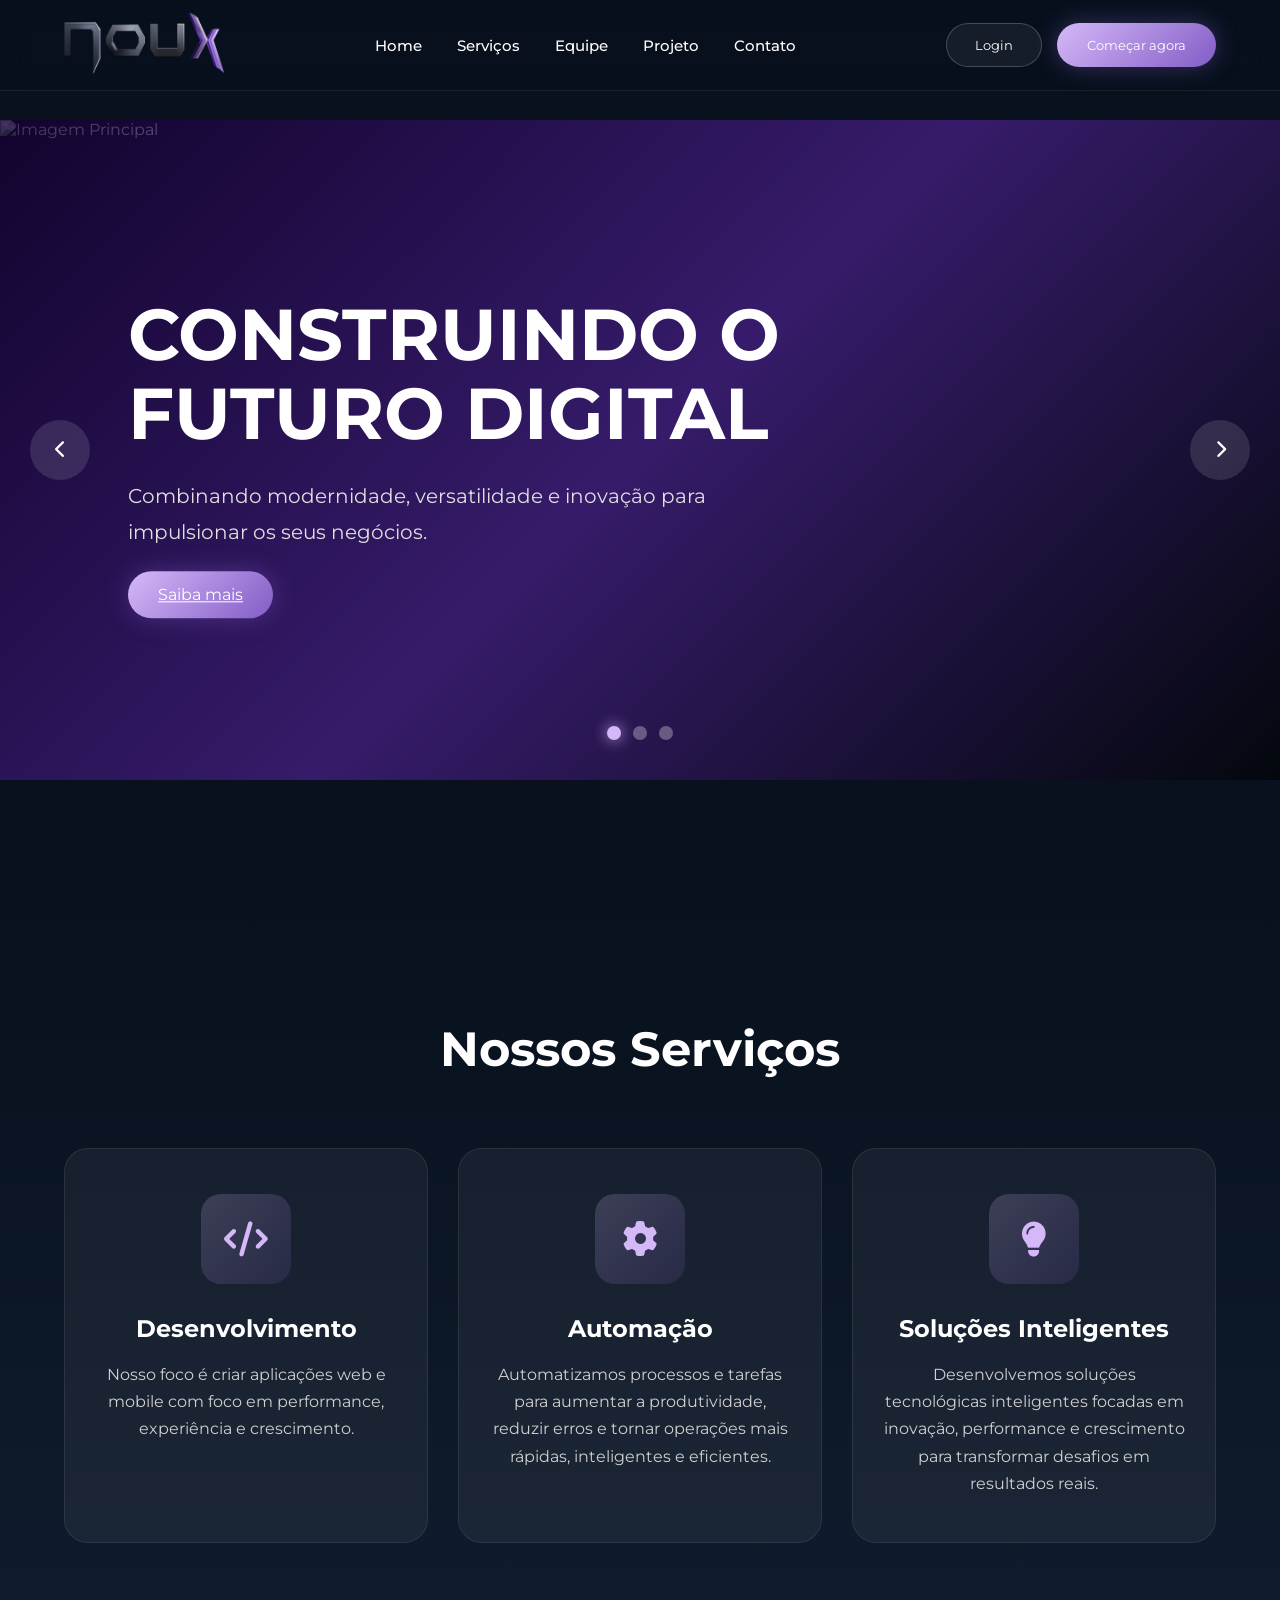
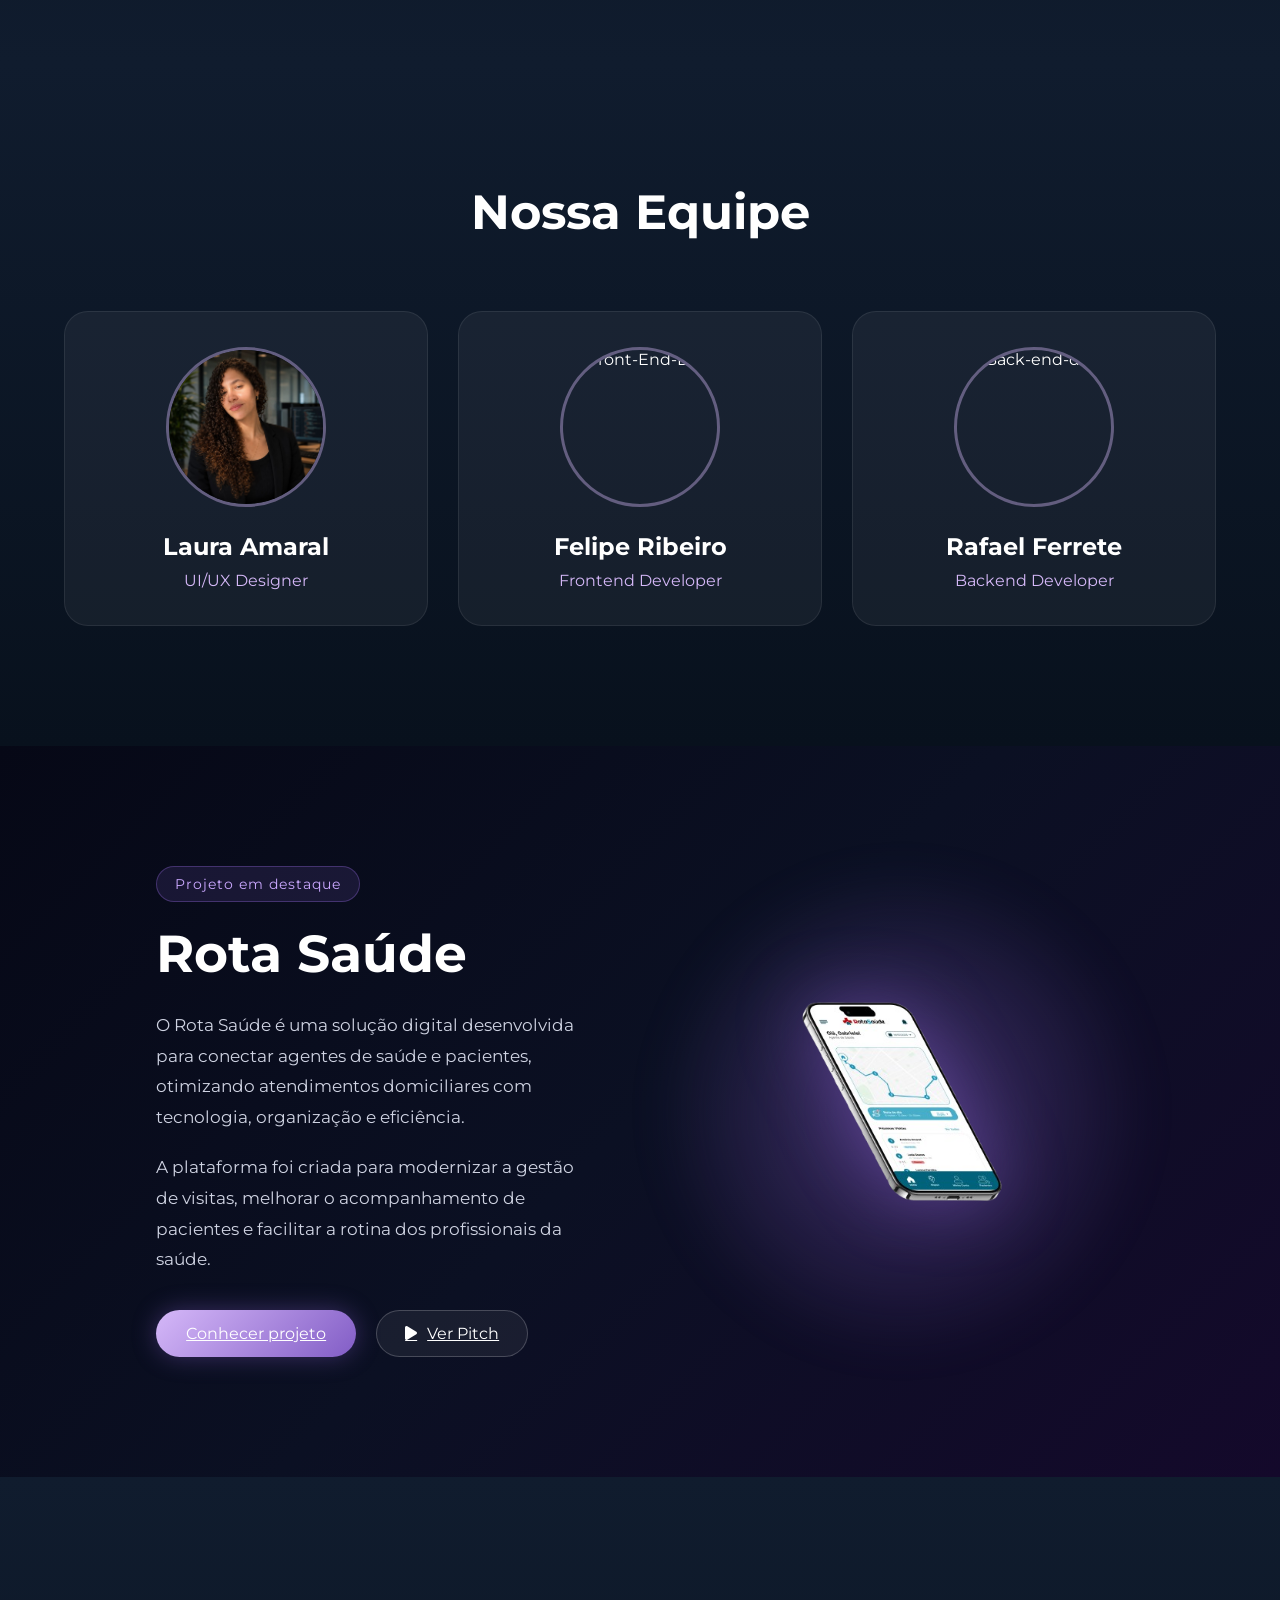
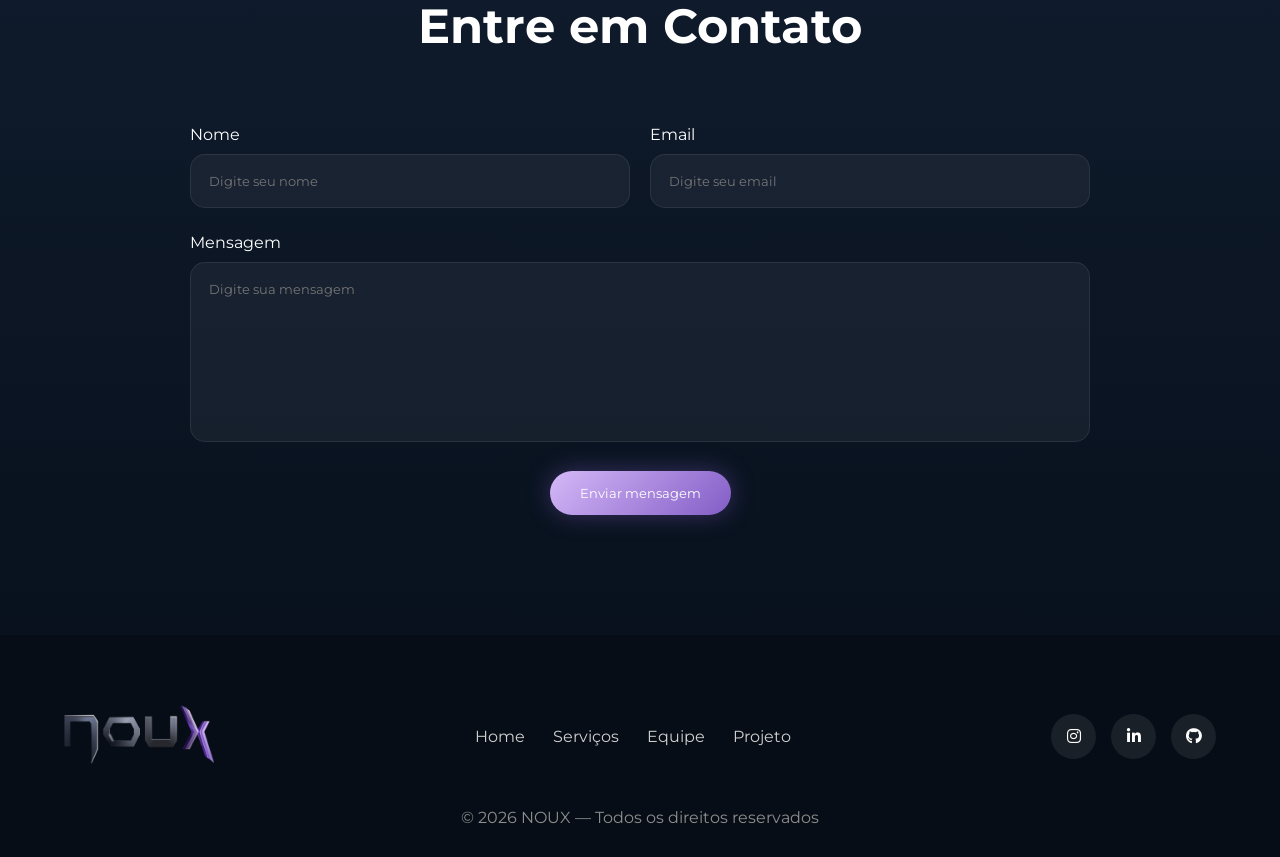
==== index.html @ 90994b14 "overlay" ====
<!DOCTYPE html>
<html lang="pt-BR">
<head>

  <meta charset="UTF-8">
  <meta name="viewport" content="width=device-width, initial-scale=1.0">

  <title>NOUX | Software Developer</title>


  <link rel="preconnect" href="https://fonts.googleapis.com">
  <link rel="preconnect" href="https://fonts.gstatic.com" crossorigin>

  <link href="https://fonts.googleapis.com/css2?family=Montserrat:wght@300;400;500;600;700;800&display=swap" rel="stylesheet">

 
  <link rel="stylesheet"
  href="https://cdnjs.cloudflare.com/ajax/libs/font-awesome/6.5.2/css/all.min.css">

  <link rel="stylesheet" href="style.css">

</head>

<body>

  <header class="header">

    <div class="container nav-container">

      <!-- LOGO -->
      <a href="#" class="logo">

        <img src="assets/noux.png" alt="Logo noux">

      </a>

      <!-- MENU -->
      <nav class="navbar">

        <a href="#home">Home</a>
        <a href="#services">Serviços</a>
        <a href="#team">Equipe</a>
        <a href="#project">Projeto</a>
        <a href="#contact">Contato</a>

      </nav>

      <!-- BOTÕES -->
      <div class="nav-buttons">

        <button class="btn-outline">
          Login
        </button>

        <button class="btn-primary">
          Começar agora
        </button>

      </div>

    </div>

  </header>

 <!-- hero - carrossel  -->

  <section class="hero" id="home">

    <div class="slider">

      
      <!-- SLIDE 1 -->


      <div class="slide active">
<!-- SLIDE 1 -->

<div class="slide active">

  <img src="assets/carrossel1.png" alt="Imagem Principal">

  
  <div class="overlay"></div>


  <div class="hero-content">

    
    <h1>
      CONSTRUINDO
      O FUTURO DIGITAL
    </h1>

  
    <p>
      Combinando modernidade, versatilidade e inovação
      para impulsionar os seus negócios.
    </p>

   
    <a href="#services" class="btn-primary">
      Saiba mais
    </a>

  </div>

</div>

      <!-- SLIDE 2 -->

      <div class="slide">

        <img src="assets/desenvolvendo.png" alt="desenvolvendo">

        <div class="overlay"></div>

        <div class="hero-content">

          <div class="hero-logo">
          </div>

          <h1>
            SOFTWARES
            QUE GERAM RESULTADOS
          </h1>

          <p>
          Os melhortes softwares para você que busca performance, experiência e avanço com excelência. 
          </p>

          <button class="btn-primary">
            Conhecer serviços
          </button>

        </div>

      </div>
      <!-- SLIDE 3 -->

      <div class="slide">
<img src="assets/reuniao-negocios.png" alt="Nossa Equipe">
        <div class="overlay"></div>

        <div class="hero-content">

          <div class="hero-logo">
           
          </div>

          <h1>
            EXPERIÊNCIAS
            DIGITAIS QUE CONECTAM PESSOAS 
          </h1>

          <p>
            Impulsionando a sua empresa para o futuro tecnológico! 
          </p>

          <button class="btn-primary">
            Ver projetos
          </button>

        </div>

      </div>

    </div>
    <!-- CONTROLES -->
    <div class="slider-buttons">

      <button id="prev">
        <i class="fa-solid fa-chevron-left"></i>
      </button>

      <button id="next">
        <i class="fa-solid fa-chevron-right"></i>
      </button>

    </div>
    <!-- DOTS -->


    <div class="slider-dots">

      <span class="dot active-dot"></span>
      <span class="dot"></span>
      <span class="dot"></span>

    </div>

  </section>

 
  <!-- SERVIÇOS -->

  <section class="services" id="services">

    <div class="container">

      <h2 class="section-title">
        Nossos Serviços
      </h2>

      <div class="cards">

        <!-- CARD -->
        <div class="service-card">

          <div class="card-icon">
            <i class="fa-solid fa-code"></i>
          </div>

          <h3>Desenvolvimento</h3>

          <p>
        Nosso foco é criar aplicações web e mobile com foco em performance, experiência e crescimento. 
          </p>

        </div>

        <!-- CARD -->
        <div class="service-card">

          <div class="card-icon">
            <i class="fa-solid fa-gear"></i>
          </div>

          <h3>Automação</h3>

          <p>
            Automatizamos processos e tarefas para aumentar a produtividade, reduzir erros e tornar operações mais rápidas, inteligentes e eficientes.

          </p>

        </div>

        <!-- CARD -->
        <div class="service-card">

          <div class="card-icon">
            <i class="fa-solid fa-lightbulb"></i>
          </div>

          <h3>Soluções Inteligentes</h3>

          <p>
            Desenvolvemos soluções tecnológicas inteligentes focadas em inovação, performance e crescimento para transformar desafios em resultados reais.

          </p>

        </div>

      </div>

    </div>

  </section>
  <!-- EQUIPE -->

  <section class="team" id="team">

    <div class="container">

      <h2 class="section-title">
        Nossa Equipe
      </h2>

      <div class="team-grid">

        <!-- MEMBRO -->
        <div class="team-card">

          <div class="team-image">
            <img src="assets/integrante1.jpeg" alt="Designer">

          </div>

          <h3>Laura Amaral</h3>

          <span>UI/UX Designer</span>

        </div>

        <!-- MEMBRO -->
        <div class="team-card">

          <div class="team-image">
            <img src="assets/felipe.png" alt="Front-End-Dev">
          </div>

          <h3>Felipe Ribeiro</h3>

          <span>Frontend Developer</span>

        </div>

        <!-- MEMBRO -->
        <div class="team-card">

          <div class="team-image">
           <img src="assets/rafael.png" alt="Back-end-dev">
          </div>

          <h3>Rafael Ferrete</h3>

          <span>Backend Developer</span>

        </div>

      </div>

    </div>

  </section>
 
  <!-- PROJETO PRINCIPAL -->

<section class="project" id="project">

  <div class="container project-container">

    <!-- TEXTO -->
    <div class="project-text">

      <span class="project-tag">
        Projeto em destaque
      </span>

      <h2>
        Rota Saúde
      </h2>

      <p>
        O Rota Saúde é uma solução digital desenvolvida para conectar agentes de saúde e pacientes, otimizando atendimentos domiciliares com tecnologia, organização e eficiência.
      </p>

      <p>
        A plataforma foi criada para modernizar a gestão de visitas, melhorar o acompanhamento de pacientes e facilitar a rotina dos profissionais da saúde.
      </p>

      <!-- BOTÕES -->
      <div class="project-buttons">

        <!-- página do projeto -->
        <a href="rota-saude.html" class="btn-primary">
          Conhecer projeto
        </a>

        <!-- vídeo pitch -->
        <a href="https://youtu.be/hm53JdEea9E?si=12CqnuNCPWCRWoyg"
           target="_blank"
           class="btn-outline project-video-btn">

          <i class="fa-solid fa-play"></i>
          Ver Pitch
        </a>

      </div>

    </div>

    <!-- MOCKUP -->
    <div class="project-image">

      <img src="assets/mockup.png"
           alt="Mockup aplicativo Rota Saúde">

    </div>

  </div>

</section>

 
  <!-- CONTATO -->
 

  <section class="contact" id="contact">

    <div class="container">

      <h2 class="section-title">
        Entre em Contato
      </h2>

      <form class="contact-form">

        <div class="input-group">

          <div class="input-box">

            <label>Nome</label>

            <input type="text"
            placeholder="Digite seu nome">

          </div>

          <div class="input-box">

            <label>Email</label>

            <input type="email"
            placeholder="Digite seu email">

          </div>

        </div>

        <div class="input-box">

          <label>Mensagem</label>

          <textarea
          placeholder="Digite sua mensagem"></textarea>

        </div>

        <button class="btn-primary submit-btn">
          Enviar mensagem
        </button>

      </form>

    </div>

  </section>

  
  <!-- FOOTER -->
  

  <footer class="footer">

    <div class="container footer-container">



      <div class="footer-logo">

  
        <img src="assets/noux.png" alt="Logo-Noux">

      </div>

      <!-- LINKS -->
      <div class="footer-links">

        <a href="#">Home</a>
        <a href="#">Serviços</a>
        <a href="#">Equipe</a>
        <a href="#">Projeto</a>

      </div>

      <div class="footer-social">

        <a href="https://www.instagram.com/laurajul28?igsh=MXhienVpZXRncmJibA%3D%3D&utm_source=qr">
          <i class="fa-brands fa-instagram"></i>
        </a>

        <a href="https://www.linkedin.com/in/laura-mathias-22b6173ab?utm_source=share_via&utm_content=profile&utm_medium=member_ios">
          <i class="fa-brands fa-linkedin-in"></i>
        </a>

        <a href="https://github.com/laurajmathias">
          <i class="fa-brands fa-github"></i>
        </a>

      </div>

    </div>

    <p class="copyright">
      © 2026 NOUX — Todos os direitos reservados
    </p>

  </footer>

  
  <!-- SCRIPT CARROSSEL -->

  <script>

    const slides = document.querySelectorAll(".slide");
    const dots = document.querySelectorAll(".dot");

    const next = document.getElementById("next");
    const prev = document.getElementById("prev");

    let current = 0;

    function updateSlider(index){

      slides.forEach(slide => {
        slide.classList.remove("active");
      });

      dots.forEach(dot => {
        dot.classList.remove("active-dot");
      });

      slides[index].classList.add("active");
      dots[index].classList.add("active-dot");

    }

    next.addEventListener("click", () => {

      current++;

      if(current >= slides.length){
        current = 0;
      }

      updateSlider(current);

    });

    prev.addEventListener("click", () => {

      current--;

      if(current < 0){
        current = slides.length - 1;
      }

      updateSlider(current);

    });

    dots.forEach((dot, index) => {

      dot.addEventListener("click", () => {

        current = index;

        updateSlider(current);

      });

    });

    setInterval(() => {

      current++;

      if(current >= slides.length){
        current = 0;
      }

      updateSlider(current);

    }, 5000);

  </script>

</body>
</html>
---- style.css ----
/* ========================================= */
/* RESET */
/* ========================================= */

*{
  margin: 0;
  padding: 0;
  box-sizing: border-box;
}

html{
  scroll-behavior: smooth;
}

body{

  font-family: 'Montserrat', sans-serif;

  background: #08111d;

  color: white;

  overflow-x: hidden;

}

/* ========================================= */
/* VARIÁVEIS */
/* ========================================= */

:root{

  --dark-blue: #1E2532;
  --purple-dark: #210C48;
  --gray: #7E8396;
  --purple: #825DC6;
  --purple-light: #D5B8F8;

}

/* ========================================= */
/* CONTAINER */
/* ========================================= */

.container{

  width: 90%;
  max-width: 1300px;

  margin: auto;

}

/* ========================================= */
/* HEADER */
/* ========================================= */

.header{

  position: fixed;

  width: 100%;

  top: 0;
  left: 0;

  z-index: 999;

  background: rgba(8,17,29,0.45);

  backdrop-filter: blur(15px);

  border-bottom:
  1px solid rgba(255,255,255,0.08);

}

.nav-container{

  height: 90px;

  display: flex;
  align-items: center;
  justify-content: space-between;

}

/* ========================================= */
/* LOGO */
/* ========================================= */

.logo img{

  width: 160px;

}

/* ========================================= */
/* MENU */
/* ========================================= */

.navbar{

  display: flex;
  gap: 35px;

}

.navbar a{

  color: white;

  text-decoration: none;

  font-size: 15px;
  font-weight: 500;

  transition: 0.3s;

}

.navbar a:hover{

  color: var(--purple-light);

}

/* ========================================= */
/* BOTÕES */
/* ========================================= */

.nav-buttons{

  display: flex;
  gap: 15px;

}

.btn-outline,
.btn-primary{

  border: none;

  cursor: pointer;

  border-radius: 999px;

  font-family: inherit;

  transition: 0.3s;

}

.btn-outline{

  padding: 12px 28px;

  background: rgba(255,255,255,0.06);

  color: white;

  border:
  1px solid rgba(255,255,255,0.2);

}

.btn-primary{

  padding: 14px 30px;

  background:
  linear-gradient(
    135deg,
    var(--purple-light),
    var(--purple)
  );

  color: white;

  box-shadow:
  0 0 25px rgba(130,93,198,0.4);

}

.btn-primary:hover{

  transform: translateY(-3px);

}

/* ========================================= */
/* HERO */
/* ========================================= */

.hero{

  width: 100%;
  height: 100vh;

  position: relative;

  overflow: hidden;

}

/* ========================================= */
/* SLIDER */
/* ========================================= */

.slider{

  width: 100%;
  height: 100%;

  position: relative;

}

.slide{

  width: 100%;
  height: 100%;

  position: absolute;

  opacity: 0;
  visibility: hidden;

  transition: 0.8s;

}

.slide.active{

  opacity: 1;
  visibility: visible;

}

.slide img{

  width: 100%;
  height: 100%;

  object-fit: cover;

  object-position: center;

  animation: zoom 10s linear infinite;

}

@keyframes zoom{

  from{
    transform: scale(1.05);
  }

  to{
    transform: scale(1.12);
  }

}

/* ========================================= */
/* OVERLAY */
/* ========================================= */

.overlay{
  position: absolute;
  inset: 0;

  background: linear-gradient(
    135deg,
    rgba(20, 0, 50, 0.80),
    rgba(110, 40, 200, 0.45),
    rgba(0, 0, 0, 0.55)
  );

  z-index: 1;
}
/* ========================================= */
/* HERO CONTENT */
/* ========================================= */

.hero-content{

  position: absolute;

  top: 50%;
  left: 10%;

  transform: translateY(-50%);

  max-width: 700px;

  z-index: 10;

}

.hero-logo{

  margin-bottom: 25px;

}

.hero-logo img{

  width: 180px;

}

.hero-content h1{

  font-size: 72px;

  line-height: 1.1;

  margin-bottom: 25px;

}

.hero-content p{

  font-size: 20px;

  color: #e0e0e0;

  line-height: 1.8;

  margin-bottom: 35px;

}

/* ========================================= */
/* BOTÕES SLIDER */
/* ========================================= */

.slider-buttons{

  position: absolute;

  width: 100%;

  top: 50%;

  transform: translateY(-50%);

  display: flex;
  justify-content: space-between;

  padding: 0 30px;

  z-index: 100;

}

.slider-buttons button{

  width: 60px;
  height: 60px;

  border-radius: 50%;

  border: none;

  cursor: pointer;

  color: white;

  font-size: 18px;

  background: rgba(255,255,255,0.12);

  backdrop-filter: blur(10px);

}

/* ========================================= */
/* DOTS */
/* ========================================= */

.slider-dots{

  position: absolute;

  bottom: 40px;
  left: 50%;

  transform: translateX(-50%);

  display: flex;
  gap: 12px;

  z-index: 100;

}

.dot{

  width: 14px;
  height: 14px;

  border-radius: 50%;

  background: rgba(255,255,255,0.3);

  cursor: pointer;

}

.active-dot{

  background: var(--purple-light);

  box-shadow:
  0 0 15px rgba(213,184,248,0.9);

}

/* ========================================= */
/* SECTIONS */
/* ========================================= */

section{
  padding: 120px 0;
}

.section-title{

  text-align: center;

  font-size: 48px;

  margin-bottom: 70px;

}

/* ========================================= */
/* SERVIÇOS */
/* ========================================= */

.services{

  background:
  linear-gradient(
    180deg,
    #08111d,
    #101c2e
  );

}

.cards{

  display: grid;

  grid-template-columns: repeat(3,1fr);

  gap: 30px;

}

.service-card{

  padding: 45px 30px;

  border-radius: 24px;

  background: rgba(255,255,255,0.05);

  border:
  1px solid rgba(255,255,255,0.08);

  text-align: center;

  transition: 0.4s;

}

.service-card:hover{

  transform: translateY(-8px);

}

.card-icon{

  width: 90px;
  height: 90px;

  margin: auto auto 30px;

  border-radius: 20px;

  display: flex;
  align-items: center;
  justify-content: center;

  background:
  linear-gradient(
    135deg,
    rgba(213,184,248,0.2),
    rgba(130,93,198,0.15)
  );

  font-size: 35px;

  color: var(--purple-light);

}

.service-card h3{

  margin-bottom: 18px;

  font-size: 24px;

}

.service-card p{

  color: #d0d0d0;

  line-height: 1.7;

}

/* ========================================= */
/* EQUIPE */
/* ========================================= */

.team{

  background:
  linear-gradient(
    180deg,
    #101c2e,
    #08111d
  );

}

.team-grid{

  display: grid;

  grid-template-columns: repeat(3,1fr);

  gap: 30px;

}

.team-card{

  padding: 35px;

  border-radius: 24px;

  background: rgba(255,255,255,0.05);

  border:
  1px solid rgba(255,255,255,0.08);

  text-align: center;

  transition: 0.4s;

}

.team-card:hover{

  transform: translateY(-8px);

}

.team-image{

  width: 160px;
  height: 160px;

  margin: auto auto 25px;

  border-radius: 50%;

  overflow: hidden;

  border:
  3px solid rgba(213,184,248,0.4);

}

.team-image img{

  width: 100%;
  height: 100%;

  object-fit: cover;

}

.team-card h3{

  margin-bottom: 10px;

  font-size: 24px;

}

.team-card span{

  color: var(--purple-light);

}

/* ========================================= */
/* PROJETO */
/* ========================================= */

.project{

  background:
  linear-gradient(
    180deg,
    #08111d,
    #101c2e
  );

}

.project-container{

  display: grid;

  grid-template-columns: 1fr 1fr;

  gap: 60px;

  align-items: center;

}

.project-text h2{

  font-size: 52px;

  margin-bottom: 25px;

}

.project-text p{

  color: #d0d0d0;

  line-height: 1.9;

  margin-bottom: 25px;

}

.project-image{

  display: flex;
  justify-content: center;

}

.project-image img{

  width: 1000%;
  max-width: 2000px;

  filter:
  drop-shadow(
    0 0 35px rgba(130,93,198,0.35)
  );

}

/* ========================================= */
/* CONTATO */
/* ========================================= */

.contact{

  background:
  linear-gradient(
    180deg,
    #101c2e,
    #08111d
  );

}

.contact-form{

  max-width: 900px;

  margin: auto;

}

.input-group{

  display: flex;

  gap: 20px;

}

.input-box{

  width: 100%;

  margin-bottom: 25px;

}

.input-box label{

  display: block;

  margin-bottom: 10px;

}

.input-box input,
.input-box textarea{

  width: 100%;

  padding: 18px;

  border-radius: 15px;

  border:
  1px solid rgba(255,255,255,0.08);

  background: rgba(255,255,255,0.05);

  color: white;

  outline: none;

  font-family: inherit;

}

textarea{

  resize: none;

  height: 180px;

}

.submit-btn{

  display: block;

  margin: auto;

}

/* ========================================= */
/* FOOTER */
/* ========================================= */

.footer{

  padding: 70px 0 30px;

  background: #070d16;

}

.footer-container{

  display: flex;

  justify-content: space-between;
  align-items: center;

  margin-bottom: 40px;

}

.footer-logo img{

  width: 150px;

}

/* LINKS DO RODAPÉ */

.footer-links{
  display: flex;
  align-items: center;
  justify-content: center;
  gap: 28px;
  flex-wrap: wrap;
}

.footer-links a{
  color: #d9d9d9;
  text-decoration: none;
  font-size: 16px;
  transition: 0.3s;
}

.footer-links a:hover{
  color: #b58cff;
}

.footer-links a{

  color: #d0d0d0;

  text-decoration: none;

}

.footer-social{

  display: flex;
  gap: 15px;

}

.footer-social a{

  width: 45px;
  height: 45px;

  border-radius: 50%;

  display: flex;
  align-items: center;
  justify-content: center;

  background: rgba(255,255,255,0.08);

  color: white;

  text-decoration: none;

}

.copyright{

  text-align: center;

  color: #8e8e8e;

}

/* ========================================= */
/* RESPONSIVO */
/* ========================================= */

@media(max-width: 1100px){

  .cards,
  .team-grid{
    grid-template-columns: 1fr;
  }

  .project-container{
    grid-template-columns: 1fr;
  }

}

@media(max-width: 900px){

  .navbar,
  .nav-buttons{
    display: none;
  }

  .hero-content h1{
    font-size: 42px;
  }

  .hero-content p{
    font-size: 16px;
  }

  .section-title,
  .project-text h2{
    font-size: 36px;
  }

  .input-group{
    flex-direction: column;
  }

}

@media(max-width: 600px){

  .slider-buttons{
    display: none;
  }

  .hero-content h1{
    font-size: 32px;
  }

}

/* =========================
   PROJETO PRINCIPAL
========================= */

.project{
  padding: 120px 8%;
  background: linear-gradient(
    135deg,
    #060816,
    #0b1023,
    #14092b
  );
  position: relative;
  overflow: hidden;
}

.project-container{
  display: flex;
  align-items: center;
  justify-content: space-between;
  gap: 80px;
  flex-wrap: wrap;
}

.project-text{
  flex: 1;
  min-width: 320px;
}

.project-tag{
  display: inline-block;
  margin-bottom: 20px;
  padding: 8px 18px;
  border-radius: 30px;
  background: rgba(130, 93, 198, 0.15);
  border: 1px solid rgba(130, 93, 198, 0.4);
  color: #caa8ff;
  font-size: 14px;
  letter-spacing: 1px;
}

.project-text h2{
  font-size: 52px;
  margin-bottom: 25px;
  color: #fff;
}

.project-text p{
  color: #cfd3e2;
  line-height: 1.8;
  margin-bottom: 20px;
  font-size: 17px;
  max-width: 600px;
}

.project-buttons{
  display: flex;
  gap: 20px;
  margin-top: 35px;
  flex-wrap: wrap;
}

.project-video-btn{
  display: flex;
  align-items: center;
  gap: 10px;
}

.project-image{
  flex: 1;
  display: flex;
  justify-content: center;
  align-items: center;
  min-width: 320px;
  position: relative;
}

.project-image::before{
  content: "";
  position: absolute;
  width: 500px;
  height: 500px;
  background: radial-gradient(
    rgba(130,93,198,0.45),
    transparent 70%
  );
  border-radius: 50%;
  z-index: 0;
  filter: blur(20px);
}

.project-image img{
  width: 100%;
  max-width: 700px;
  position: relative;
  z-index: 2;
  animation: floating 4s ease-in-out infinite;
  filter: drop-shadow(0 0 35px rgba(130,93,198,0.45));
}

/* animação */

@keyframes floating{
  0%{
    transform: translateY(0px);
  }

  50%{
    transform: translateY(-18px);
  }

  100%{
    transform: translateY(0px);
  }
}

/* RESPONSIVO */

@media(max-width: 992px){

  .project-container{
    flex-direction: column-reverse;
    text-align: center;
  }

  .project-text p{
    margin-inline: auto;
  }

  .project-buttons{
    justify-content: center;
  }

  .project-text h2{
    font-size: 42px;
  }

}

@media(max-width: 600px){

  .project{
    padding: 90px 6%;
  }

  .project-text h2{
    font-size: 34px;
  }

  .project-image img{
    max-width: 300px;
  }

}
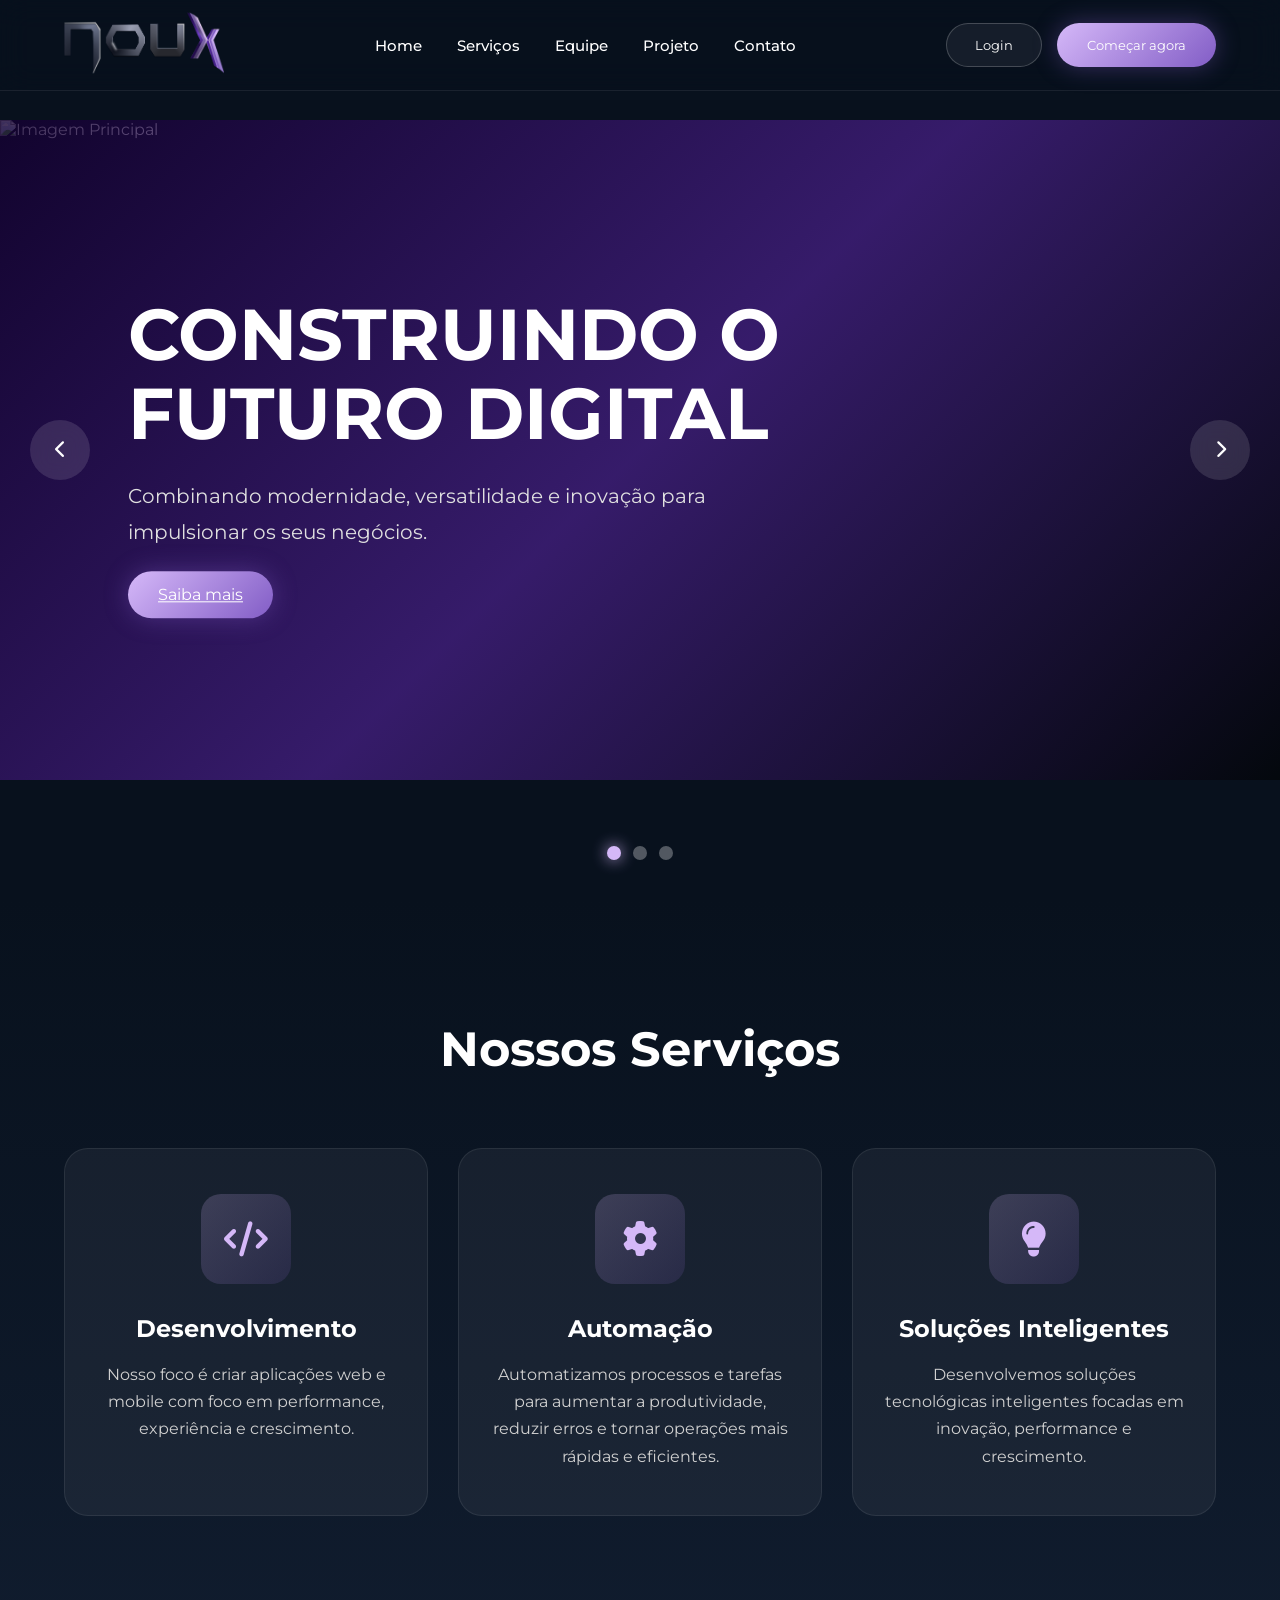
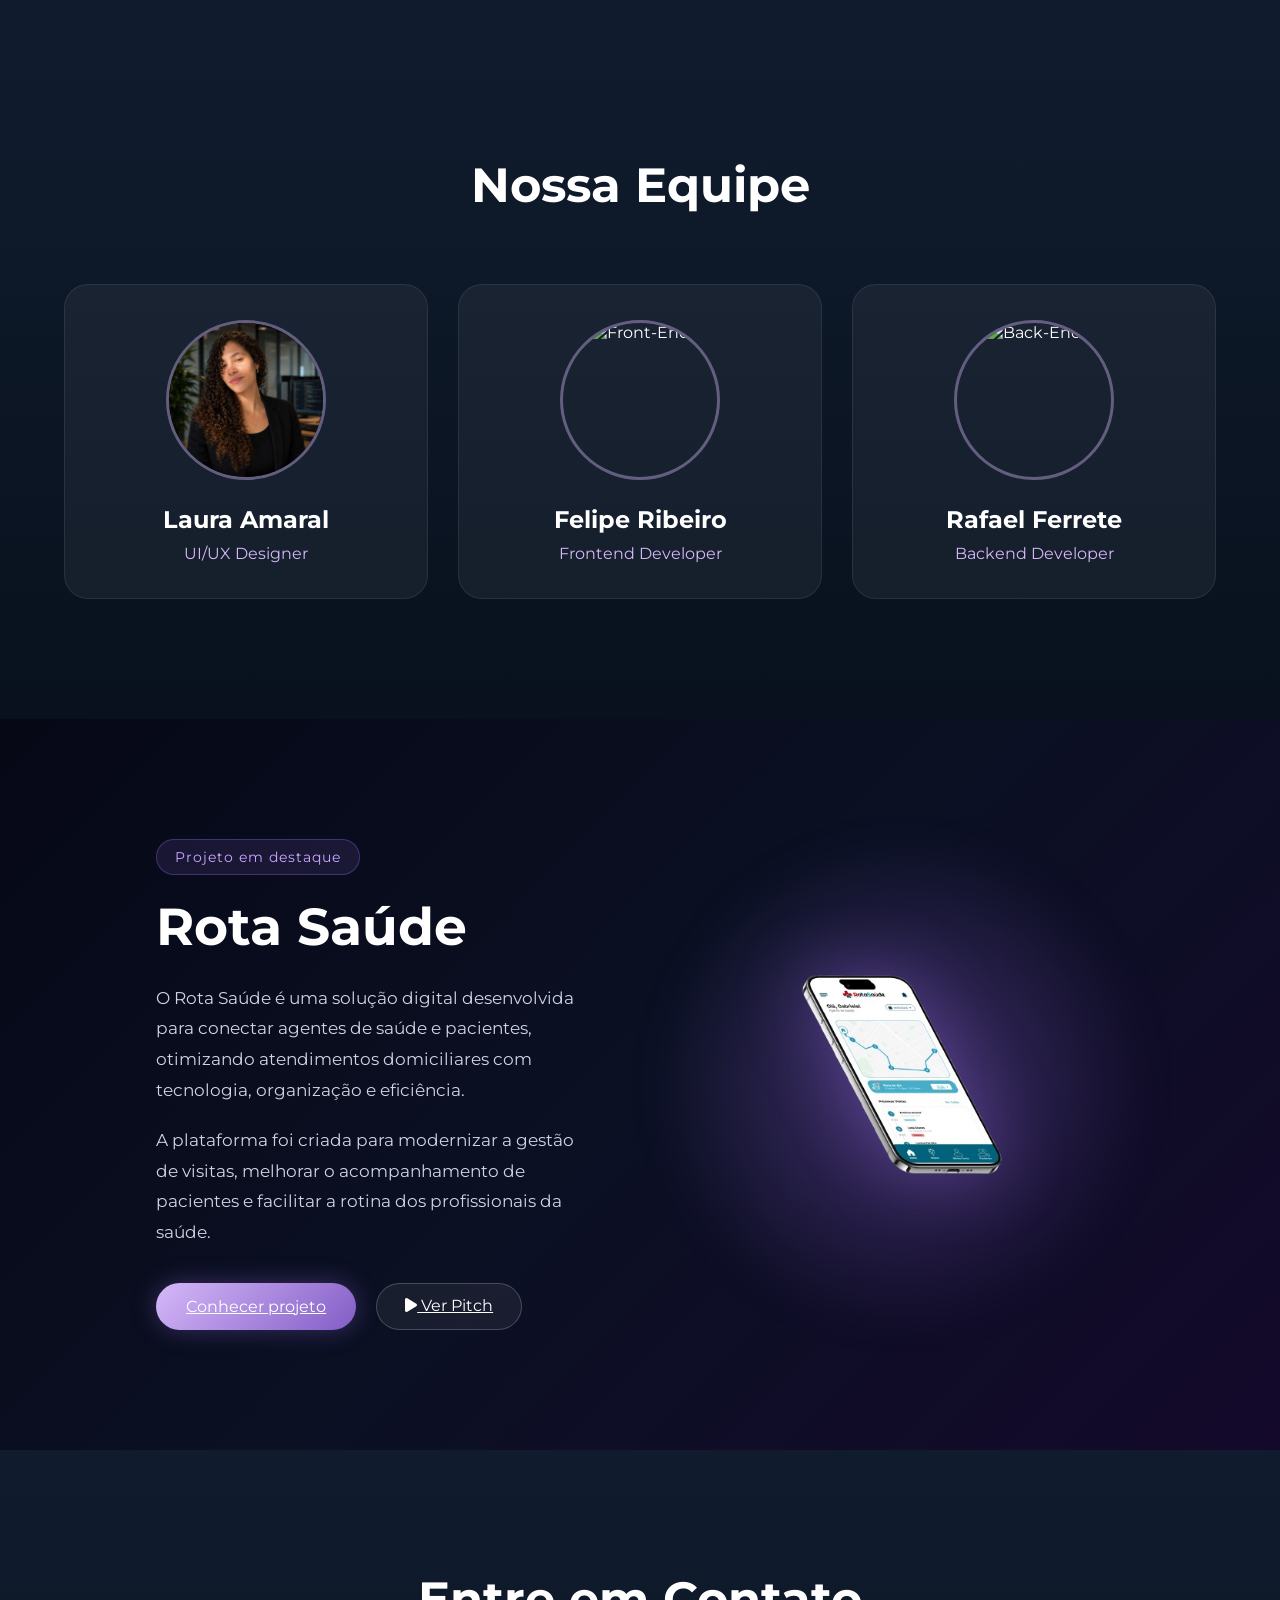
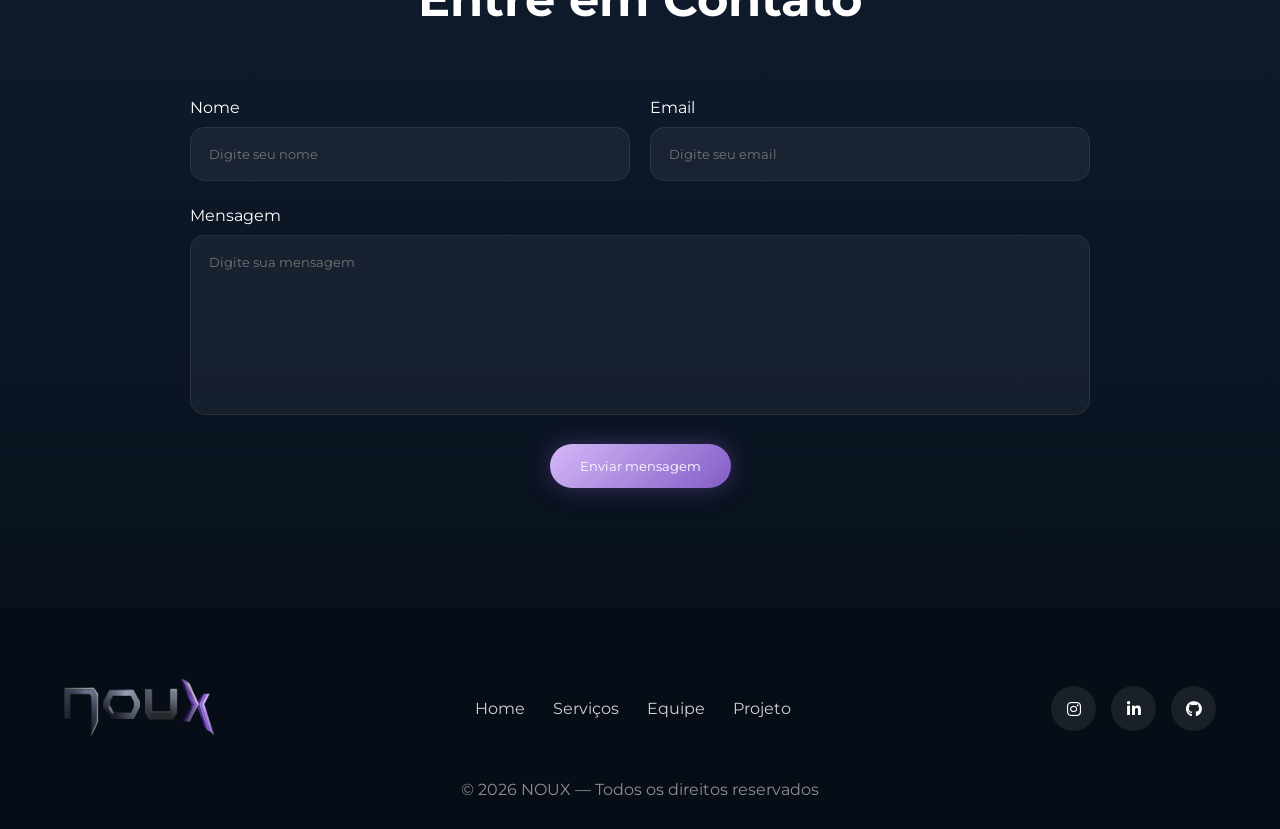
==== commit fafde74e: "html" ====
--- a/index.html
+++ b/index.html
@@ -7,21 +7,24 @@
 
   <title>NOUX | Software Developer</title>
 
-
+  <!-- FONTS -->
   <link rel="preconnect" href="https://fonts.googleapis.com">
   <link rel="preconnect" href="https://fonts.gstatic.com" crossorigin>
 
   <link href="https://fonts.googleapis.com/css2?family=Montserrat:wght@300;400;500;600;700;800&display=swap" rel="stylesheet">
 
- 
+  <!-- ICONS -->
   <link rel="stylesheet"
   href="https://cdnjs.cloudflare.com/ajax/libs/font-awesome/6.5.2/css/all.min.css">
 
+  <!-- CSS -->
   <link rel="stylesheet" href="style.css">
 
 </head>
 
 <body>
+
+  <!-- HEADER -->
 
   <header class="header">
 
@@ -62,49 +65,42 @@
 
   </header>
 
- <!-- hero - carrossel  -->
+  <!-- HERO -->
 
   <section class="hero" id="home">
 
     <div class="slider">
 
-      
       <!-- SLIDE 1 -->
 
-
       <div class="slide active">
-<!-- SLIDE 1 -->
-
-<div class="slide active">
-
-  <img src="assets/carrossel1.png" alt="Imagem Principal">
-
-  
-  <div class="overlay"></div>
-
-
-  <div class="hero-content">
-
-    
-    <h1>
-      CONSTRUINDO
-      O FUTURO DIGITAL
-    </h1>
-
-  
-    <p>
-      Combinando modernidade, versatilidade e inovação
-      para impulsionar os seus negócios.
-    </p>
-
-   
-    <a href="#services" class="btn-primary">
-      Saiba mais
-    </a>
-
-  </div>
-
-</div>
+
+        <!-- IMAGEM -->
+        <img src="assets/carrossel1.png" alt="Imagem Principal">
+
+        <!-- OVERLAY -->
+        <div class="overlay"></div>
+
+        <!-- CONTEÚDO -->
+        <div class="hero-content">
+
+          <h1>
+            CONSTRUINDO
+            O FUTURO DIGITAL
+          </h1>
+
+          <p>
+            Combinando modernidade, versatilidade e inovação
+            para impulsionar os seus negócios.
+          </p>
+
+          <a href="#services" class="btn-primary">
+            Saiba mais
+          </a>
+
+        </div>
+
+      </div>
 
       <!-- SLIDE 2 -->
 
@@ -115,9 +111,6 @@
         <div class="overlay"></div>
 
         <div class="hero-content">
-
-          <div class="hero-logo">
-          </div>
 
           <h1>
             SOFTWARES
@@ -125,47 +118,49 @@
           </h1>
 
           <p>
-          Os melhortes softwares para você que busca performance, experiência e avanço com excelência. 
+            Os melhores softwares para você que busca
+            performance, experiência e avanço com excelência.
           </p>
 
-          <button class="btn-primary">
+          <a href="#services" class="btn-primary">
             Conhecer serviços
-          </button>
-
-        </div>
-
-      </div>
+          </a>
+
+        </div>
+
+      </div>
+
       <!-- SLIDE 3 -->
 
       <div class="slide">
-<img src="assets/reuniao-negocios.png" alt="Nossa Equipe">
+
+        <img src="assets/reuniao-negocios.png" alt="Nossa Equipe">
+
         <div class="overlay"></div>
 
         <div class="hero-content">
-
-          <div class="hero-logo">
-           
-          </div>
 
           <h1>
             EXPERIÊNCIAS
-            DIGITAIS QUE CONECTAM PESSOAS 
+            DIGITAIS QUE CONECTAM PESSOAS
           </h1>
 
           <p>
-            Impulsionando a sua empresa para o futuro tecnológico! 
+            Impulsionando a sua empresa para o futuro tecnológico.
           </p>
 
-          <button class="btn-primary">
+          <a href="#project" class="btn-primary">
             Ver projetos
-          </button>
-
-        </div>
-
-      </div>
-
-    </div>
+          </a>
+
+        </div>
+
+      </div>
+
+    </div>
+
     <!-- CONTROLES -->
+
     <div class="slider-buttons">
 
       <button id="prev">
@@ -177,8 +172,8 @@
       </button>
 
     </div>
+
     <!-- DOTS -->
-
 
     <div class="slider-dots">
 
@@ -190,7 +185,6 @@
 
   </section>
 
- 
   <!-- SERVIÇOS -->
 
   <section class="services" id="services">
@@ -203,49 +197,56 @@
 
       <div class="cards">
 
-        <!-- CARD -->
+        <!-- CARD 1 -->
+
         <div class="service-card">
 
           <div class="card-icon">
             <i class="fa-solid fa-code"></i>
           </div>
 
-          <h3>Desenvolvimento</h3>
+          <h3>
+            Desenvolvimento
+          </h3>
 
           <p>
-        Nosso foco é criar aplicações web e mobile com foco em performance, experiência e crescimento. 
+            Nosso foco é criar aplicações web e mobile com foco em performance, experiência e crescimento.
           </p>
 
         </div>
 
-        <!-- CARD -->
+        <!-- CARD 2 -->
+
         <div class="service-card">
 
           <div class="card-icon">
             <i class="fa-solid fa-gear"></i>
           </div>
 
-          <h3>Automação</h3>
+          <h3>
+            Automação
+          </h3>
 
           <p>
-            Automatizamos processos e tarefas para aumentar a produtividade, reduzir erros e tornar operações mais rápidas, inteligentes e eficientes.
-
+            Automatizamos processos e tarefas para aumentar a produtividade, reduzir erros e tornar operações mais rápidas e eficientes.
           </p>
 
         </div>
 
-        <!-- CARD -->
+        <!-- CARD 3 -->
+
         <div class="service-card">
 
           <div class="card-icon">
             <i class="fa-solid fa-lightbulb"></i>
           </div>
 
-          <h3>Soluções Inteligentes</h3>
+          <h3>
+            Soluções Inteligentes
+          </h3>
 
           <p>
-            Desenvolvemos soluções tecnológicas inteligentes focadas em inovação, performance e crescimento para transformar desafios em resultados reais.
-
+            Desenvolvemos soluções tecnológicas inteligentes focadas em inovação, performance e crescimento.
           </p>
 
         </div>
@@ -255,6 +256,7 @@
     </div>
 
   </section>
+
   <!-- EQUIPE -->
 
   <section class="team" id="team">
@@ -268,42 +270,62 @@
       <div class="team-grid">
 
         <!-- MEMBRO -->
+
         <div class="team-card">
 
           <div class="team-image">
+
             <img src="assets/integrante1.jpeg" alt="Designer">
 
           </div>
 
-          <h3>Laura Amaral</h3>
-
-          <span>UI/UX Designer</span>
+          <h3>
+            Laura Amaral
+          </h3>
+
+          <span>
+            UI/UX Designer
+          </span>
 
         </div>
 
         <!-- MEMBRO -->
+
         <div class="team-card">
 
           <div class="team-image">
-            <img src="assets/felipe.png" alt="Front-End-Dev">
-          </div>
-
-          <h3>Felipe Ribeiro</h3>
-
-          <span>Frontend Developer</span>
+
+            <img src="assets/felipe.png" alt="Front-End">
+
+          </div>
+
+          <h3>
+            Felipe Ribeiro
+          </h3>
+
+          <span>
+            Frontend Developer
+          </span>
 
         </div>
 
         <!-- MEMBRO -->
+
         <div class="team-card">
 
           <div class="team-image">
-           <img src="assets/rafael.png" alt="Back-end-dev">
-          </div>
-
-          <h3>Rafael Ferrete</h3>
-
-          <span>Backend Developer</span>
+
+            <img src="assets/rafael.png" alt="Back-End">
+
+          </div>
+
+          <h3>
+            Rafael Ferrete
+          </h3>
+
+          <span>
+            Backend Developer
+          </span>
 
         </div>
 
@@ -312,68 +334,75 @@
     </div>
 
   </section>
- 
-  <!-- PROJETO PRINCIPAL -->
-
-<section class="project" id="project">
-
-  <div class="container project-container">
-
-    <!-- TEXTO -->
-    <div class="project-text">
-
-      <span class="project-tag">
-        Projeto em destaque
-      </span>
-
-      <h2>
-        Rota Saúde
-      </h2>
-
-      <p>
-        O Rota Saúde é uma solução digital desenvolvida para conectar agentes de saúde e pacientes, otimizando atendimentos domiciliares com tecnologia, organização e eficiência.
-      </p>
-
-      <p>
-        A plataforma foi criada para modernizar a gestão de visitas, melhorar o acompanhamento de pacientes e facilitar a rotina dos profissionais da saúde.
-      </p>
-
-      <!-- BOTÕES -->
-      <div class="project-buttons">
-
-        <!-- página do projeto -->
-        <a href="rota-saude.html" class="btn-primary">
-          Conhecer projeto
-        </a>
-
-        <!-- vídeo pitch -->
-        <a href="https://youtu.be/hm53JdEea9E?si=12CqnuNCPWCRWoyg"
-           target="_blank"
-           class="btn-outline project-video-btn">
-
-          <i class="fa-solid fa-play"></i>
-          Ver Pitch
-        </a>
-
-      </div>
-
-    </div>
-
-    <!-- MOCKUP -->
-    <div class="project-image">
-
-      <img src="assets/mockup.png"
-           alt="Mockup aplicativo Rota Saúde">
-
-    </div>
-
-  </div>
-
-</section>
-
- 
+
+  <!-- PROJETO -->
+
+  <section class="project" id="project">
+
+    <div class="container project-container">
+
+      <!-- TEXTO -->
+
+      <div class="project-text">
+
+        <span class="project-tag">
+          Projeto em destaque
+        </span>
+
+        <h2>
+          Rota Saúde
+        </h2>
+
+        <p>
+          O Rota Saúde é uma solução digital desenvolvida para conectar agentes de saúde e pacientes, otimizando atendimentos domiciliares com tecnologia, organização e eficiência.
+        </p>
+
+        <p>
+          A plataforma foi criada para modernizar a gestão de visitas, melhorar o acompanhamento de pacientes e facilitar a rotina dos profissionais da saúde.
+        </p>
+
+        <!-- BOTÕES -->
+
+        <div class="project-buttons">
+
+          <!-- PÁGINA -->
+
+          <a href="rota-saude.html" class="btn-primary">
+
+            Conhecer projeto
+
+          </a>
+
+          <!-- VÍDEO -->
+
+          <a href="https://youtu.be/hm53JdEea9E?si=12CqnuNCPWCRWoyg"
+             target="_blank"
+             class="btn-outline">
+
+            <i class="fa-solid fa-play"></i>
+
+            Ver Pitch
+
+          </a>
+
+        </div>
+
+      </div>
+
+      <!-- MOCKUP -->
+
+      <div class="project-image">
+
+        <img src="assets/mockup.png"
+             alt="Mockup aplicativo Rota Saúde">
+
+      </div>
+
+    </div>
+
+  </section>
+
   <!-- CONTATO -->
- 
 
   <section class="contact" id="contact">
 
@@ -389,7 +418,9 @@
 
           <div class="input-box">
 
-            <label>Nome</label>
+            <label>
+              Nome
+            </label>
 
             <input type="text"
             placeholder="Digite seu nome">
@@ -398,7 +429,9 @@
 
           <div class="input-box">
 
-            <label>Email</label>
+            <label>
+              Email
+            </label>
 
             <input type="email"
             placeholder="Digite seu email">
@@ -409,7 +442,9 @@
 
         <div class="input-box">
 
-          <label>Mensagem</label>
+          <label>
+            Mensagem
+          </label>
 
           <textarea
           placeholder="Digite sua mensagem"></textarea>
@@ -417,7 +452,9 @@
         </div>
 
         <button class="btn-primary submit-btn">
+
           Enviar mensagem
+
         </button>
 
       </form>
@@ -426,44 +463,44 @@
 
   </section>
 
-  
   <!-- FOOTER -->
-  
 
   <footer class="footer">
 
     <div class="container footer-container">
 
-
+      <!-- LOGO -->
 
       <div class="footer-logo">
 
-  
-        <img src="assets/noux.png" alt="Logo-Noux">
+        <img src="assets/noux.png" alt="Logo Noux">
 
       </div>
 
       <!-- LINKS -->
+
       <div class="footer-links">
 
-        <a href="#">Home</a>
-        <a href="#">Serviços</a>
-        <a href="#">Equipe</a>
-        <a href="#">Projeto</a>
-
-      </div>
+        <a href="#home">Home</a>
+        <a href="#services">Serviços</a>
+        <a href="#team">Equipe</a>
+        <a href="#project">Projeto</a>
+
+      </div>
+
+      <!-- REDES -->
 
       <div class="footer-social">
 
-        <a href="https://www.instagram.com/laurajul28?igsh=MXhienVpZXRncmJibA%3D%3D&utm_source=qr">
+        <a href="https://instagram.com">
           <i class="fa-brands fa-instagram"></i>
         </a>
 
-        <a href="https://www.linkedin.com/in/laura-mathias-22b6173ab?utm_source=share_via&utm_content=profile&utm_medium=member_ios">
+        <a href="https://linkedin.com">
           <i class="fa-brands fa-linkedin-in"></i>
         </a>
 
-        <a href="https://github.com/laurajmathias">
+        <a href="https://github.com">
           <i class="fa-brands fa-github"></i>
         </a>
 
@@ -477,7 +514,6 @@
 
   </footer>
 
-  
   <!-- SCRIPT CARROSSEL -->
 
   <script>
@@ -556,4 +592,4 @@
   </script>
 
 </body>
-</html> 
+</html>
--- a/style.css
+++ b/style.css
@@ -238,13 +238,42 @@
 }
 
 .slide img{
-
+/* SLIDE */
+
+.slide{
+  position: absolute;
   width: 100%;
   height: 100%;
+  overflow: hidden;
+}
+
+/* IMAGEM */
+
+.slide img{
+  width: 100%;
+  height: 100%;
 
   object-fit: cover;
-
-  object-position: center;
+  object-position: center center;
+
+  transform: scale(1.02);
+}
+
+/* OVERLAY MODERNO PRETO/CINZA */
+
+.overlay{
+  position: absolute;
+  inset: 0;
+
+  background: linear-gradient(
+    135deg,
+    rgba(0,0,0,0.72),
+    rgba(30,30,30,0.55),
+    rgba(60,60,60,0.35)
+  );
+
+  z-index: 1;
+}
 
   animation: zoom 10s linear infinite;
 
@@ -1004,7 +1033,7 @@
   width: 100%;
   max-width: 700px;
   position: relative;
-  z-index: 2;
+  z-index: 2; 
   animation: floating 4s ease-in-out infinite;
   filter: drop-shadow(0 0 35px rgba(130,93,198,0.45));
 }
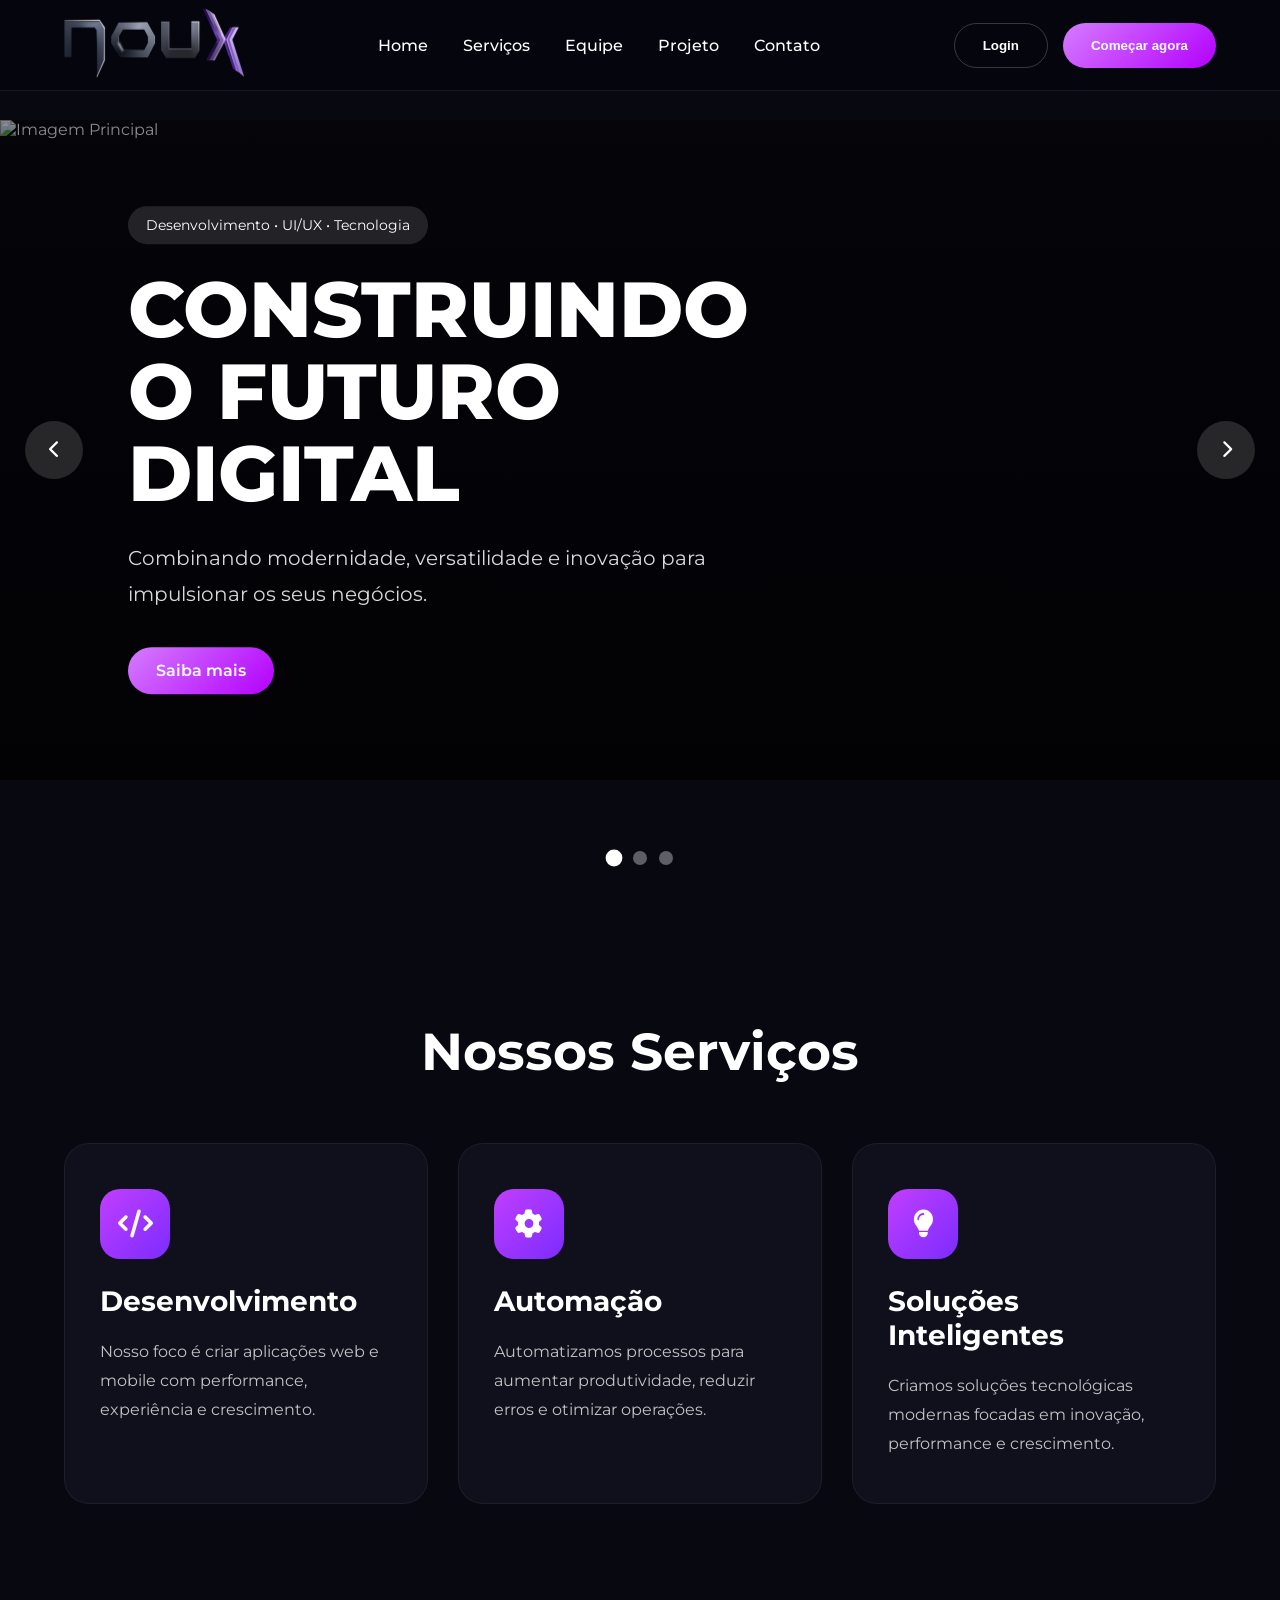
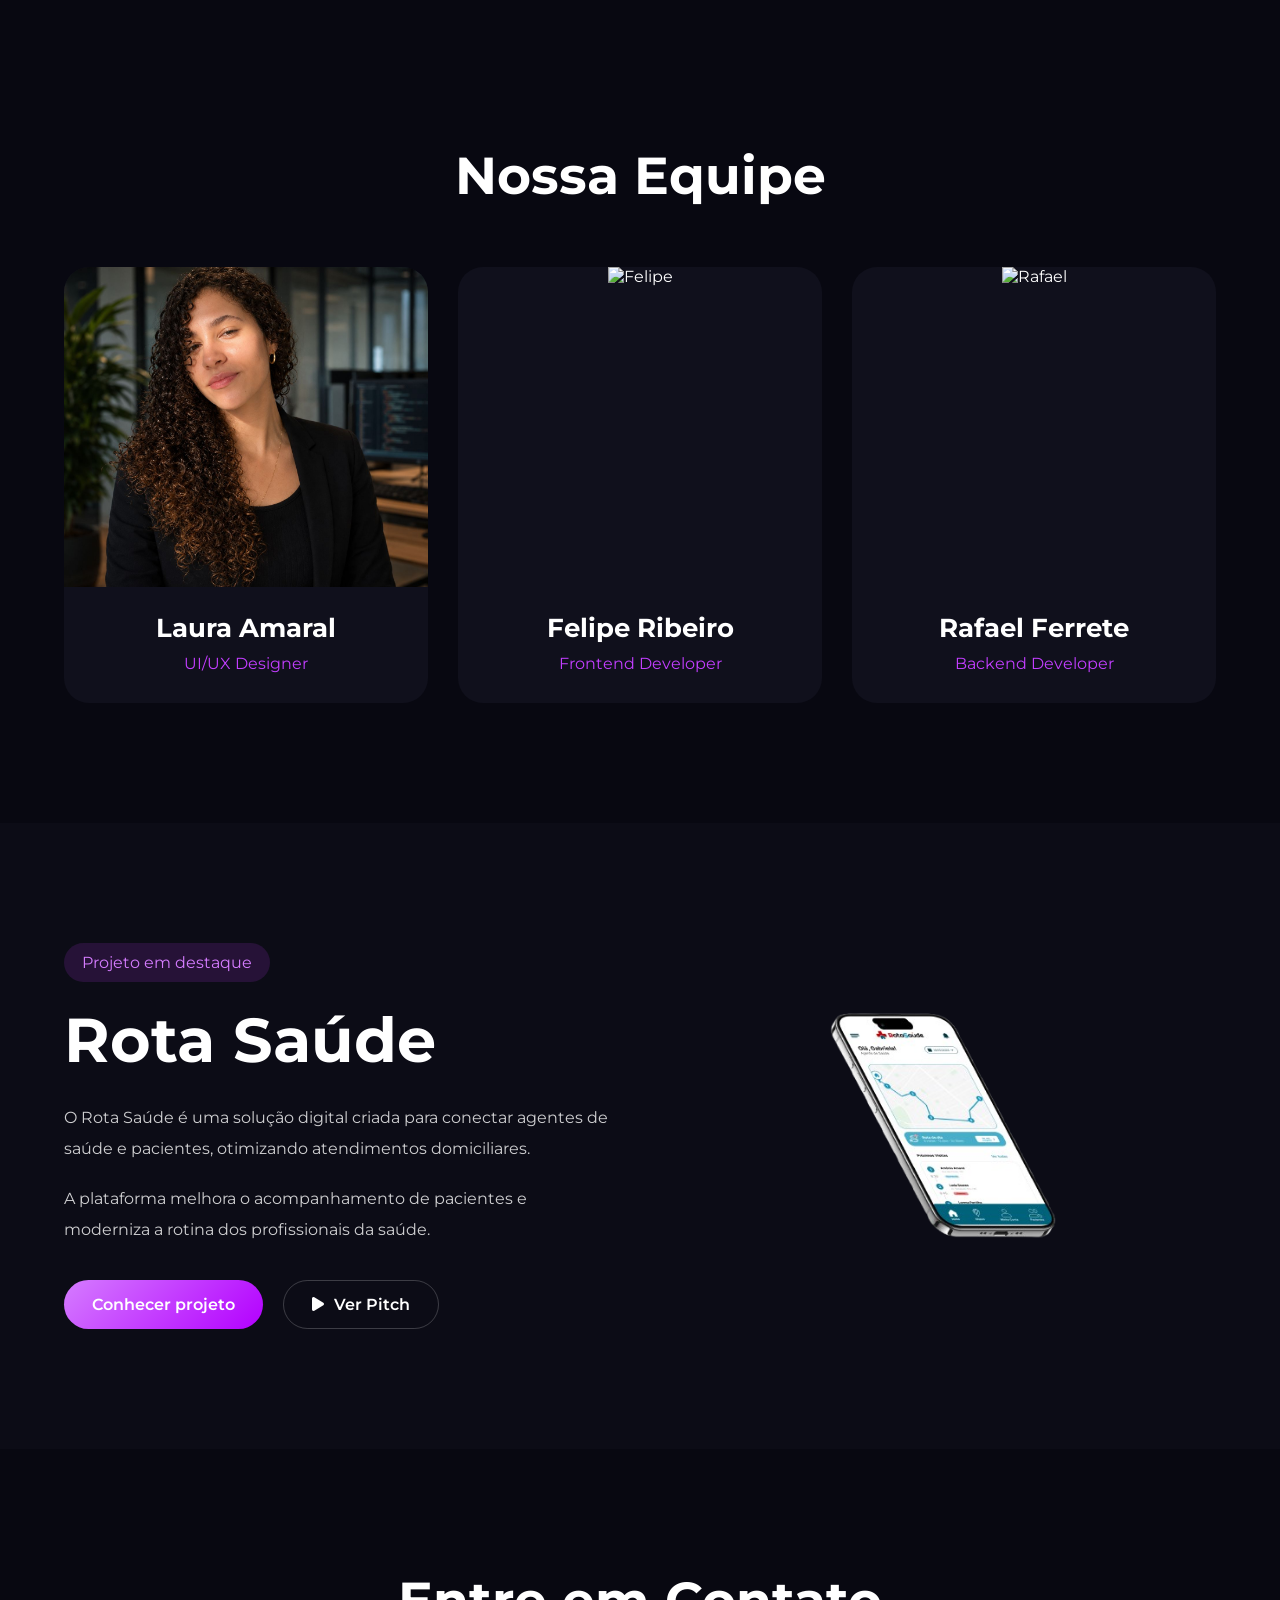
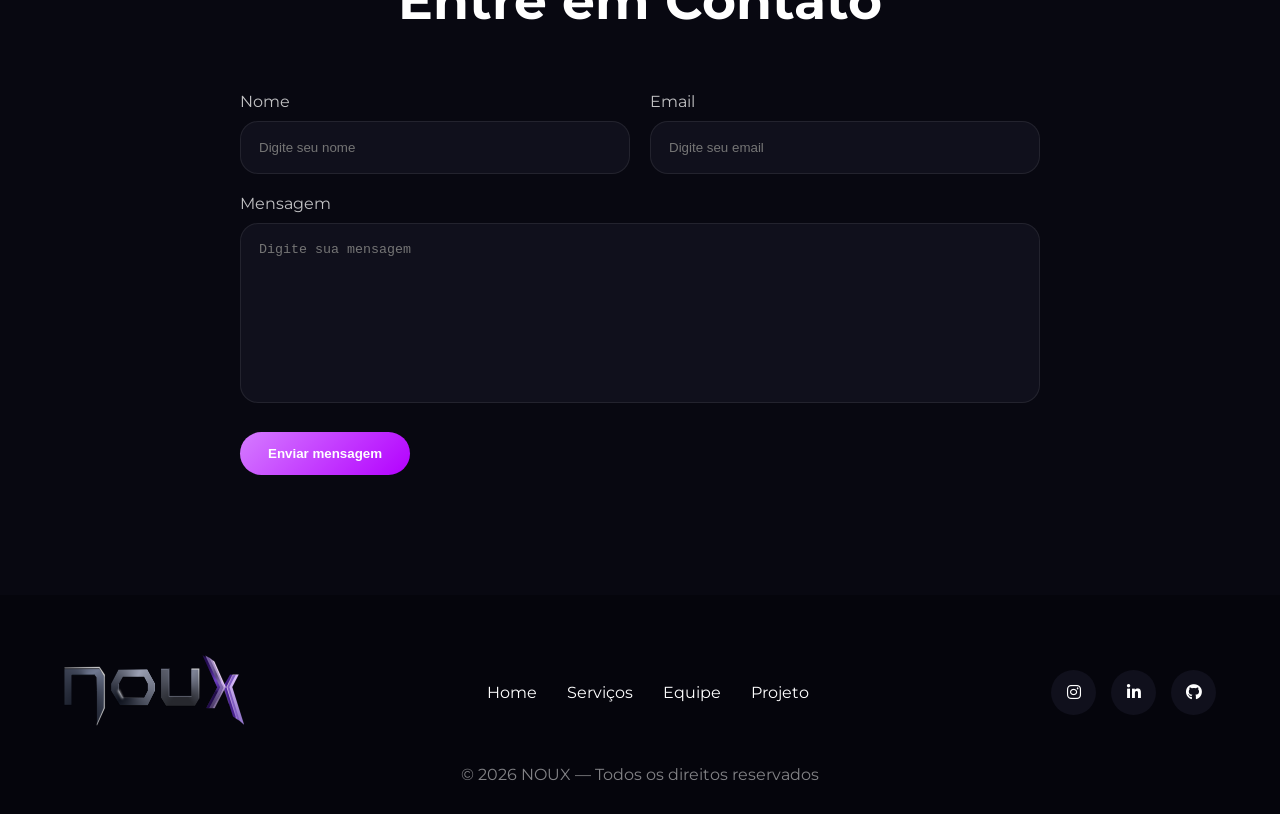
==== commit 0023f05d: "oi" ====
--- a/index.html
+++ b/index.html
@@ -7,7 +7,7 @@
 
   <title>NOUX | Software Developer</title>
 
-  <!-- FONTS -->
+  <!-- FONT -->
   <link rel="preconnect" href="https://fonts.googleapis.com">
   <link rel="preconnect" href="https://fonts.gstatic.com" crossorigin>
 
@@ -32,9 +32,7 @@
 
       <!-- LOGO -->
       <a href="#" class="logo">
-
         <img src="assets/noux.png" alt="Logo noux">
-
       </a>
 
       <!-- MENU -->
@@ -65,7 +63,7 @@
 
   </header>
 
-  <!-- HERO -->
+  <!-- HERO / CARROSSEL -->
 
   <section class="hero" id="home">
 
@@ -75,14 +73,17 @@
 
       <div class="slide active">
 
-        <!-- IMAGEM -->
         <img src="assets/carrossel1.png" alt="Imagem Principal">
 
         <!-- OVERLAY -->
         <div class="overlay"></div>
 
-        <!-- CONTEÚDO -->
+        <!-- TEXTO -->
         <div class="hero-content">
+
+          <span class="tag">
+            Desenvolvimento • UI/UX • Tecnologia
+          </span>
 
           <h1>
             CONSTRUINDO
@@ -106,11 +107,15 @@
 
       <div class="slide">
 
-        <img src="assets/desenvolvendo.png" alt="desenvolvendo">
+        <img src="assets/desenvolvendo.png" alt="Desenvolvimento">
 
         <div class="overlay"></div>
 
         <div class="hero-content">
+
+          <span class="tag">
+            Sistemas Inteligentes
+          </span>
 
           <h1>
             SOFTWARES
@@ -118,8 +123,8 @@
           </h1>
 
           <p>
-            Os melhores softwares para você que busca
-            performance, experiência e avanço com excelência.
+            Os melhores softwares para quem busca
+            performance, experiência e inovação.
           </p>
 
           <a href="#services" class="btn-primary">
@@ -134,19 +139,24 @@
 
       <div class="slide">
 
-        <img src="assets/reuniao-negocios.png" alt="Nossa Equipe">
+        <img src="assets/reuniao-negocios.png" alt="Equipe">
 
         <div class="overlay"></div>
 
         <div class="hero-content">
+
+          <span class="tag">
+            Experiências Digitais
+          </span>
 
           <h1>
             EXPERIÊNCIAS
-            DIGITAIS QUE CONECTAM PESSOAS
+            DIGITAIS QUE CONECTAM
           </h1>
 
           <p>
-            Impulsionando a sua empresa para o futuro tecnológico.
+            Impulsionando empresas para o futuro
+            através da tecnologia.
           </p>
 
           <a href="#project" class="btn-primary">
@@ -159,7 +169,7 @@
 
     </div>
 
-    <!-- CONTROLES -->
+    <!-- BOTÕES -->
 
     <div class="slider-buttons">
 
@@ -197,7 +207,7 @@
 
       <div class="cards">
 
-        <!-- CARD 1 -->
+        <!-- CARD -->
 
         <div class="service-card">
 
@@ -205,17 +215,16 @@
             <i class="fa-solid fa-code"></i>
           </div>
 
-          <h3>
-            Desenvolvimento
-          </h3>
+          <h3>Desenvolvimento</h3>
 
           <p>
-            Nosso foco é criar aplicações web e mobile com foco em performance, experiência e crescimento.
+            Nosso foco é criar aplicações web e mobile
+            com performance, experiência e crescimento.
           </p>
 
         </div>
 
-        <!-- CARD 2 -->
+        <!-- CARD -->
 
         <div class="service-card">
 
@@ -223,17 +232,16 @@
             <i class="fa-solid fa-gear"></i>
           </div>
 
-          <h3>
-            Automação
-          </h3>
+          <h3>Automação</h3>
 
           <p>
-            Automatizamos processos e tarefas para aumentar a produtividade, reduzir erros e tornar operações mais rápidas e eficientes.
+            Automatizamos processos para aumentar produtividade,
+            reduzir erros e otimizar operações.
           </p>
 
         </div>
 
-        <!-- CARD 3 -->
+        <!-- CARD -->
 
         <div class="service-card">
 
@@ -241,12 +249,11 @@
             <i class="fa-solid fa-lightbulb"></i>
           </div>
 
-          <h3>
-            Soluções Inteligentes
-          </h3>
+          <h3>Soluções Inteligentes</h3>
 
           <p>
-            Desenvolvemos soluções tecnológicas inteligentes focadas em inovação, performance e crescimento.
+            Criamos soluções tecnológicas modernas focadas
+            em inovação, performance e crescimento.
           </p>
 
         </div>
@@ -274,18 +281,12 @@
         <div class="team-card">
 
           <div class="team-image">
-
-            <img src="assets/integrante1.jpeg" alt="Designer">
-
-          </div>
-
-          <h3>
-            Laura Amaral
-          </h3>
-
-          <span>
-            UI/UX Designer
-          </span>
+            <img src="assets/integrante1.jpeg" alt="Laura">
+          </div>
+
+          <h3>Laura Amaral</h3>
+
+          <span>UI/UX Designer</span>
 
         </div>
 
@@ -294,18 +295,12 @@
         <div class="team-card">
 
           <div class="team-image">
-
-            <img src="assets/felipe.png" alt="Front-End">
-
-          </div>
-
-          <h3>
-            Felipe Ribeiro
-          </h3>
-
-          <span>
-            Frontend Developer
-          </span>
+            <img src="assets/felipe.png" alt="Felipe">
+          </div>
+
+          <h3>Felipe Ribeiro</h3>
+
+          <span>Frontend Developer</span>
 
         </div>
 
@@ -314,18 +309,12 @@
         <div class="team-card">
 
           <div class="team-image">
-
-            <img src="assets/rafael.png" alt="Back-End">
-
-          </div>
-
-          <h3>
-            Rafael Ferrete
-          </h3>
-
-          <span>
-            Backend Developer
-          </span>
+            <img src="assets/rafael.png" alt="Rafael">
+          </div>
+
+          <h3>Rafael Ferrete</h3>
+
+          <span>Backend Developer</span>
 
         </div>
 
@@ -354,33 +343,30 @@
         </h2>
 
         <p>
-          O Rota Saúde é uma solução digital desenvolvida para conectar agentes de saúde e pacientes, otimizando atendimentos domiciliares com tecnologia, organização e eficiência.
+          O Rota Saúde é uma solução digital criada
+          para conectar agentes de saúde e pacientes,
+          otimizando atendimentos domiciliares.
         </p>
 
         <p>
-          A plataforma foi criada para modernizar a gestão de visitas, melhorar o acompanhamento de pacientes e facilitar a rotina dos profissionais da saúde.
+          A plataforma melhora o acompanhamento
+          de pacientes e moderniza a rotina
+          dos profissionais da saúde.
         </p>
 
         <!-- BOTÕES -->
 
         <div class="project-buttons">
 
-          <!-- PÁGINA -->
-
           <a href="rota-saude.html" class="btn-primary">
-
             Conhecer projeto
-
           </a>
-
-          <!-- VÍDEO -->
 
           <a href="https://youtu.be/hm53JdEea9E?si=12CqnuNCPWCRWoyg"
              target="_blank"
-             class="btn-outline">
+             class="btn-outline project-video-btn">
 
             <i class="fa-solid fa-play"></i>
-
             Ver Pitch
 
           </a>
@@ -394,7 +380,7 @@
       <div class="project-image">
 
         <img src="assets/mockup.png"
-             alt="Mockup aplicativo Rota Saúde">
+        alt="Mockup Rota Saúde">
 
       </div>
 
@@ -418,9 +404,7 @@
 
           <div class="input-box">
 
-            <label>
-              Nome
-            </label>
+            <label>Nome</label>
 
             <input type="text"
             placeholder="Digite seu nome">
@@ -429,9 +413,7 @@
 
           <div class="input-box">
 
-            <label>
-              Email
-            </label>
+            <label>Email</label>
 
             <input type="email"
             placeholder="Digite seu email">
@@ -442,9 +424,7 @@
 
         <div class="input-box">
 
-          <label>
-            Mensagem
-          </label>
+          <label>Mensagem</label>
 
           <textarea
           placeholder="Digite sua mensagem"></textarea>
@@ -452,9 +432,7 @@
         </div>
 
         <button class="btn-primary submit-btn">
-
           Enviar mensagem
-
         </button>
 
       </form>
@@ -481,26 +459,26 @@
 
       <div class="footer-links">
 
-        <a href="#home">Home</a>
-        <a href="#services">Serviços</a>
-        <a href="#team">Equipe</a>
-        <a href="#project">Projeto</a>
-
-      </div>
-
-      <!-- REDES -->
+        <a href="#">Home</a>
+        <a href="#">Serviços</a>
+        <a href="#">Equipe</a>
+        <a href="#">Projeto</a>
+
+      </div>
+
+      <!-- SOCIAL -->
 
       <div class="footer-social">
 
-        <a href="https://instagram.com">
+        <a href="#">
           <i class="fa-brands fa-instagram"></i>
         </a>
 
-        <a href="https://linkedin.com">
+        <a href="#">
           <i class="fa-brands fa-linkedin-in"></i>
         </a>
 
-        <a href="https://github.com">
+        <a href="#">
           <i class="fa-brands fa-github"></i>
         </a>
 
@@ -514,7 +492,7 @@
 
   </footer>
 
-  <!-- SCRIPT CARROSSEL -->
+  <!-- SCRIPT -->
 
   <script>
 
--- a/style.css
+++ b/style.css
@@ -1,6 +1,4 @@
-/* ========================================= */
 /* RESET */
-/* ========================================= */
 
 *{
   margin: 0;
@@ -13,238 +11,147 @@
 }
 
 body{
-
   font-family: 'Montserrat', sans-serif;
-
-  background: #08111d;
-
-  color: white;
-
+  background: #080811;
+  color: white;
   overflow-x: hidden;
-
-}
-
-/* ========================================= */
-/* VARIÁVEIS */
-/* ========================================= */
-
-:root{
-
-  --dark-blue: #1E2532;
-  --purple-dark: #210C48;
-  --gray: #7E8396;
-  --purple: #825DC6;
-  --purple-light: #D5B8F8;
-
-}
-
-/* ========================================= */
+}
+
 /* CONTAINER */
-/* ========================================= */
 
 .container{
-
   width: 90%;
   max-width: 1300px;
-
   margin: auto;
-
-}
-
-/* ========================================= */
+}
+
 /* HEADER */
-/* ========================================= */
 
 .header{
-
+  width: 100%;
   position: fixed;
-
-  width: 100%;
-
   top: 0;
   left: 0;
-
   z-index: 999;
 
-  background: rgba(8,17,29,0.45);
-
-  backdrop-filter: blur(15px);
-
-  border-bottom:
-  1px solid rgba(255,255,255,0.08);
-
+  background: rgba(5,5,15,.65);
+
+  backdrop-filter: blur(14px);
+
+  border-bottom: 1px solid rgba(255,255,255,.08);
 }
 
 .nav-container{
-
   height: 90px;
 
   display: flex;
   align-items: center;
   justify-content: space-between;
-
-}
-
-/* ========================================= */
-/* LOGO */
-/* ========================================= */
+}
 
 .logo img{
-
-  width: 160px;
-
-}
-
-/* ========================================= */
+  width: 180px;
+}
+
 /* MENU */
-/* ========================================= */
 
 .navbar{
-
   display: flex;
   gap: 35px;
-
 }
 
 .navbar a{
-
-  color: white;
-
   text-decoration: none;
-
-  font-size: 15px;
+  color: white;
   font-weight: 500;
-
-  transition: 0.3s;
-
+  transition: .3s;
 }
 
 .navbar a:hover{
-
-  color: var(--purple-light);
-
-}
-
-/* ========================================= */
+  color: #c23eff;
+}
+
 /* BOTÕES */
-/* ========================================= */
 
 .nav-buttons{
-
   display: flex;
   gap: 15px;
-
-}
-
-.btn-outline,
+}
+
+.btn-primary,
+.btn-outline{
+  padding: 14px 28px;
+  border-radius: 40px;
+
+  font-weight: 600;
+  text-decoration: none;
+
+  transition: .4s ease;
+
+  display: inline-flex;
+  align-items: center;
+  justify-content: center;
+  gap: 10px;
+
+  cursor: pointer;
+}
+
 .btn-primary{
-
+  background: linear-gradient(
+    135deg,
+    #d57cff,
+    #b300ff
+  );
+
+  color: white;
   border: none;
-
-  cursor: pointer;
-
-  border-radius: 999px;
-
-  font-family: inherit;
-
-  transition: 0.3s;
-
+}
+
+.btn-primary:hover{
+  transform: translateY(-5px);
+  box-shadow: 0 10px 25px rgba(179,0,255,.4);
 }
 
 .btn-outline{
-
-  padding: 12px 28px;
-
-  background: rgba(255,255,255,0.06);
-
-  color: white;
-
-  border:
-  1px solid rgba(255,255,255,0.2);
-
-}
-
-.btn-primary{
-
-  padding: 14px 30px;
-
-  background:
-  linear-gradient(
-    135deg,
-    var(--purple-light),
-    var(--purple)
-  );
-
-  color: white;
-
-  box-shadow:
-  0 0 25px rgba(130,93,198,0.4);
-
-}
-
-.btn-primary:hover{
-
-  transform: translateY(-3px);
-
-}
-
-/* ========================================= */
+  border: 1px solid rgba(255,255,255,.2);
+  color: white;
+  background: transparent;
+}
+
+.btn-outline:hover{
+  background: white;
+  color: #080811;
+}
+
 /* HERO */
-/* ========================================= */
 
 .hero{
-
   width: 100%;
   height: 100vh;
-
   position: relative;
-
   overflow: hidden;
-
-}
-
-/* ========================================= */
+}
+
 /* SLIDER */
-/* ========================================= */
 
 .slider{
-
   width: 100%;
   height: 100%;
-
   position: relative;
-
-}
-
-.slide{
-
-  width: 100%;
-  height: 100%;
-
-  position: absolute;
-
-  opacity: 0;
-  visibility: hidden;
-
-  transition: 0.8s;
-
-}
-
-.slide.active{
-
-  opacity: 1;
-  visibility: visible;
-
-}
-
-.slide img{
-/* SLIDE */
+}
 
 .slide{
   position: absolute;
-  width: 100%;
-  height: 100%;
-  overflow: hidden;
+  inset: 0;
+
+  opacity: 0;
+
+  transition: opacity 1s ease;
+}
+
+.slide.active{
+  opacity: 1;
+  z-index: 2;
 }
 
 /* IMAGEM */
@@ -255,840 +162,584 @@
 
   object-fit: cover;
   object-position: center center;
-
-  transform: scale(1.02);
-}
-
-/* OVERLAY MODERNO PRETO/CINZA */
+}
+
+/* OVERLAY */
 
 .overlay{
   position: absolute;
   inset: 0;
 
+  background:
+  linear-gradient(
+    rgba(0,0,0,.45),
+    rgba(0,0,0,.70)
+  );
+
+  z-index: 1;
+}
+
+/* CONTEÚDO */
+
+.hero-content{
+  position: absolute;
+
+  top: 50%;
+  left: 10%;
+
+  transform: translateY(-50%);
+
+  z-index: 3;
+
+  max-width: 650px;
+
+  animation: fadeUp 1s ease;
+}
+
+/* TAG */
+
+.tag{
+  display: inline-block;
+
+  padding: 10px 18px;
+
+  border-radius: 40px;
+
+  background: rgba(255,255,255,.12);
+
+  color: white;
+
+  margin-bottom: 25px;
+
+  font-size: 14px;
+}
+
+/* TITULO */
+
+.hero-content h1{
+  font-size: 78px;
+  line-height: 1.05;
+
+  margin-bottom: 25px;
+
+  font-weight: 800;
+}
+
+/* TEXTO */
+
+.hero-content p{
+  font-size: 20px;
+  line-height: 1.8;
+
+  color: rgba(255,255,255,.85);
+
+  margin-bottom: 35px;
+
+  max-width: 600px;
+}
+
+/* CONTROLES */
+
+.slider-buttons{
+  position: absolute;
+
+  width: 100%;
+
+  top: 50%;
+  transform: translateY(-50%);
+
+  display: flex;
+  justify-content: space-between;
+
+  padding-inline: 25px;
+
+  z-index: 5;
+}
+
+.slider-buttons button{
+  width: 58px;
+  height: 58px;
+
+  border-radius: 50%;
+
+  border: none;
+
+  background: rgba(255,255,255,.14);
+
+  color: white;
+
+  cursor: pointer;
+
+  font-size: 18px;
+
+  transition: .3s;
+}
+
+.slider-buttons button:hover{
+  background: rgba(255,255,255,.28);
+}
+
+/* DOTS */
+
+.slider-dots{
+  position: absolute;
+
+  bottom: 35px;
+  left: 50%;
+
+  transform: translateX(-50%);
+
+  display: flex;
+  gap: 12px;
+
+  z-index: 10;
+}
+
+.dot{
+  width: 14px;
+  height: 14px;
+
+  border-radius: 50%;
+
+  background: rgba(255,255,255,.35);
+
+  cursor: pointer;
+
+  transition: .3s;
+}
+
+.active-dot{
+  background: white;
+  transform: scale(1.2);
+}
+
+/* SECTIONS */
+
+section{
+  padding: 120px 0;
+}
+
+.section-title{
+  font-size: 52px;
+  text-align: center;
+  margin-bottom: 60px;
+}
+
+/* SERVIÇOS */
+
+.cards{
+  display: grid;
+
+  grid-template-columns:
+  repeat(auto-fit,minmax(280px,1fr));
+
+  gap: 30px;
+}
+
+.service-card{
+  background: #10101c;
+
+  padding: 45px 35px;
+
+  border-radius: 25px;
+
+  transition: .4s;
+
+  border: 1px solid rgba(255,255,255,.06);
+}
+
+.service-card:hover{
+  transform: translateY(-10px);
+
+  border-color: rgba(195,62,255,.4);
+}
+
+.card-icon{
+  width: 70px;
+  height: 70px;
+
+  border-radius: 20px;
+
+  display: flex;
+  align-items: center;
+  justify-content: center;
+
   background: linear-gradient(
     135deg,
-    rgba(0,0,0,0.72),
-    rgba(30,30,30,0.55),
-    rgba(60,60,60,0.35)
+    #c23eff,
+    #7b2cff
   );
 
-  z-index: 1;
-}
-
-  animation: zoom 10s linear infinite;
-
-}
-
-@keyframes zoom{
-
-  from{
-    transform: scale(1.05);
-  }
-
-  to{
-    transform: scale(1.12);
-  }
-
-}
-
-/* ========================================= */
-/* OVERLAY */
-/* ========================================= */
-
-.overlay{
-  position: absolute;
-  inset: 0;
-
-  background: linear-gradient(
-    135deg,
-    rgba(20, 0, 50, 0.80),
-    rgba(110, 40, 200, 0.45),
-    rgba(0, 0, 0, 0.55)
-  );
-
-  z-index: 1;
-}
-/* ========================================= */
-/* HERO CONTENT */
-/* ========================================= */
-
-.hero-content{
-
-  position: absolute;
-
-  top: 50%;
-  left: 10%;
-
-  transform: translateY(-50%);
-
-  max-width: 700px;
-
-  z-index: 10;
-
-}
-
-.hero-logo{
-
   margin-bottom: 25px;
-
-}
-
-.hero-logo img{
-
+}
+
+.card-icon i{
+  font-size: 28px;
+}
+
+.service-card h3{
+  font-size: 28px;
+  margin-bottom: 20px;
+}
+
+.service-card p{
+  line-height: 1.8;
+  color: rgba(255,255,255,.75);
+}
+
+/* EQUIPE */
+
+.team-grid{
+  display: grid;
+
+  grid-template-columns:
+  repeat(auto-fit,minmax(250px,1fr));
+
+  gap: 30px;
+}
+
+.team-card{
+  background: #10101c;
+
+  border-radius: 25px;
+
+  overflow: hidden;
+
+  text-align: center;
+
+  transition: .4s;
+}
+
+.team-card:hover{
+  transform: translateY(-10px);
+}
+
+.team-image{
+  width: 100%;
+  height: 320px;
+
+  overflow: hidden;
+}
+
+.team-image img{
+  width: 100%;
+  height: 100%;
+
+  object-fit: cover;
+
+  transition: .5s;
+}
+
+.team-card:hover img{
+  transform: scale(1.08);
+}
+
+.team-card h3{
+  margin-top: 25px;
+  font-size: 26px;
+}
+
+.team-card span{
+  display: block;
+
+  color: #c23eff;
+
+  margin: 10px 0 30px;
+}
+
+/* PROJETO */
+
+.project{
+  background: #0c0c16;
+}
+
+.project-container{
+  display: flex;
+  align-items: center;
+  justify-content: space-between;
+
+  gap: 60px;
+
+  flex-wrap: wrap;
+}
+
+.project-text{
+  flex: 1;
+}
+
+.project-tag{
+  display: inline-block;
+
+  background: rgba(194,62,255,.14);
+
+  color: #d57cff;
+
+  padding: 10px 18px;
+
+  border-radius: 40px;
+
+  margin-bottom: 20px;
+}
+
+.project-text h2{
+  font-size: 62px;
+  margin-bottom: 25px;
+}
+
+.project-text p{
+  line-height: 1.9;
+
+  color: rgba(255,255,255,.8);
+
+  margin-bottom: 20px;
+}
+
+.project-buttons{
+  display: flex;
+  gap: 20px;
+
+  margin-top: 35px;
+
+  flex-wrap: wrap;
+}
+
+/* MOCKUP */
+
+.project-image{
+  flex: 1;
+
+  display: flex;
+  justify-content: center;
+}
+
+.project-image img{
+  width: 100%;
+  max-width: 500px;
+
+  animation: floating 4s ease-in-out infinite;
+}
+
+/* CONTATO */
+
+.contact-form{
+  max-width: 800px;
+  margin: auto;
+}
+
+.input-group{
+  display: flex;
+  gap: 20px;
+
+  margin-bottom: 20px;
+}
+
+.input-box{
+  width: 100%;
+}
+
+.input-box label{
+  display: block;
+
+  margin-bottom: 10px;
+
+  color: rgba(255,255,255,.75);
+}
+
+.input-box input,
+.input-box textarea{
+  width: 100%;
+
+  background: #10101c;
+
+  border: 1px solid rgba(255,255,255,.08);
+
+  border-radius: 18px;
+
+  padding: 18px;
+
+  color: white;
+
+  outline: none;
+}
+
+.input-box textarea{
+  height: 180px;
+  resize: none;
+}
+
+.submit-btn{
+  margin-top: 25px;
+}
+
+/* FOOTER */
+
+.footer{
+  background: #05050c;
+
+  padding: 60px 0 30px;
+}
+
+.footer-container{
+  display: flex;
+
+  align-items: center;
+  justify-content: space-between;
+
+  flex-wrap: wrap;
+
+  gap: 30px;
+}
+
+.footer-logo img{
   width: 180px;
-
-}
-
-.hero-content h1{
-
-  font-size: 72px;
-
-  line-height: 1.1;
-
-  margin-bottom: 25px;
-
-}
-
-.hero-content p{
-
-  font-size: 20px;
-
-  color: #e0e0e0;
-
-  line-height: 1.8;
-
-  margin-bottom: 35px;
-
-}
-
-/* ========================================= */
-/* BOTÕES SLIDER */
-/* ========================================= */
-
-.slider-buttons{
-
-  position: absolute;
-
-  width: 100%;
-
-  top: 50%;
-
-  transform: translateY(-50%);
-
-  display: flex;
-  justify-content: space-between;
-
-  padding: 0 30px;
-
-  z-index: 100;
-
-}
-
-.slider-buttons button{
-
-  width: 60px;
-  height: 60px;
+}
+
+/* LINKS */
+
+.footer-links{
+  display: flex;
+  gap: 30px;
+}
+
+.footer-links a{
+  text-decoration: none;
+  color: white;
+
+  transition: .3s;
+}
+
+.footer-links a:hover{
+  color: #c23eff;
+}
+
+/* SOCIAL */
+
+.footer-social{
+  display: flex;
+  gap: 15px;
+}
+
+.footer-social a{
+  width: 45px;
+  height: 45px;
 
   border-radius: 50%;
 
-  border: none;
-
-  cursor: pointer;
-
-  color: white;
-
-  font-size: 18px;
-
-  background: rgba(255,255,255,0.12);
-
-  backdrop-filter: blur(10px);
-
-}
-
-/* ========================================= */
-/* DOTS */
-/* ========================================= */
-
-.slider-dots{
-
-  position: absolute;
-
-  bottom: 40px;
-  left: 50%;
-
-  transform: translateX(-50%);
-
-  display: flex;
-  gap: 12px;
-
-  z-index: 100;
-
-}
-
-.dot{
-
-  width: 14px;
-  height: 14px;
-
-  border-radius: 50%;
-
-  background: rgba(255,255,255,0.3);
-
-  cursor: pointer;
-
-}
-
-.active-dot{
-
-  background: var(--purple-light);
-
-  box-shadow:
-  0 0 15px rgba(213,184,248,0.9);
-
-}
-
-/* ========================================= */
-/* SECTIONS */
-/* ========================================= */
-
-section{
-  padding: 120px 0;
-}
-
-.section-title{
-
-  text-align: center;
-
-  font-size: 48px;
-
-  margin-bottom: 70px;
-
-}
-
-/* ========================================= */
-/* SERVIÇOS */
-/* ========================================= */
-
-.services{
-
-  background:
-  linear-gradient(
-    180deg,
-    #08111d,
-    #101c2e
-  );
-
-}
-
-.cards{
-
-  display: grid;
-
-  grid-template-columns: repeat(3,1fr);
-
-  gap: 30px;
-
-}
-
-.service-card{
-
-  padding: 45px 30px;
-
-  border-radius: 24px;
-
-  background: rgba(255,255,255,0.05);
-
-  border:
-  1px solid rgba(255,255,255,0.08);
-
-  text-align: center;
-
-  transition: 0.4s;
-
-}
-
-.service-card:hover{
-
-  transform: translateY(-8px);
-
-}
-
-.card-icon{
-
-  width: 90px;
-  height: 90px;
-
-  margin: auto auto 30px;
-
-  border-radius: 20px;
+  background: #10101c;
 
   display: flex;
   align-items: center;
   justify-content: center;
 
-  background:
-  linear-gradient(
-    135deg,
-    rgba(213,184,248,0.2),
-    rgba(130,93,198,0.15)
-  );
-
-  font-size: 35px;
-
-  color: var(--purple-light);
-
-}
-
-.service-card h3{
-
-  margin-bottom: 18px;
-
-  font-size: 24px;
-
-}
-
-.service-card p{
-
-  color: #d0d0d0;
-
-  line-height: 1.7;
-
-}
-
-/* ========================================= */
-/* EQUIPE */
-/* ========================================= */
-
-.team{
-
-  background:
-  linear-gradient(
-    180deg,
-    #101c2e,
-    #08111d
-  );
-
-}
-
-.team-grid{
-
-  display: grid;
-
-  grid-template-columns: repeat(3,1fr);
-
-  gap: 30px;
-
-}
-
-.team-card{
-
-  padding: 35px;
-
-  border-radius: 24px;
-
-  background: rgba(255,255,255,0.05);
-
-  border:
-  1px solid rgba(255,255,255,0.08);
-
+  color: white;
+  text-decoration: none;
+
+  transition: .3s;
+}
+
+.footer-social a:hover{
+  background: #c23eff;
+}
+
+/* COPYRIGHT */
+
+.copyright{
   text-align: center;
 
-  transition: 0.4s;
-
-}
-
-.team-card:hover{
-
-  transform: translateY(-8px);
-
-}
-
-.team-image{
-
-  width: 160px;
-  height: 160px;
-
-  margin: auto auto 25px;
-
-  border-radius: 50%;
-
-  overflow: hidden;
-
-  border:
-  3px solid rgba(213,184,248,0.4);
-
-}
-
-.team-image img{
-
-  width: 100%;
-  height: 100%;
-
-  object-fit: cover;
-
-}
-
-.team-card h3{
-
-  margin-bottom: 10px;
-
-  font-size: 24px;
-
-}
-
-.team-card span{
-
-  color: var(--purple-light);
-
-}
-
-/* ========================================= */
-/* PROJETO */
-/* ========================================= */
-
-.project{
-
-  background:
-  linear-gradient(
-    180deg,
-    #08111d,
-    #101c2e
-  );
-
-}
-
-.project-container{
-
-  display: grid;
-
-  grid-template-columns: 1fr 1fr;
-
-  gap: 60px;
-
-  align-items: center;
-
-}
-
-.project-text h2{
-
-  font-size: 52px;
-
-  margin-bottom: 25px;
-
-}
-
-.project-text p{
-
-  color: #d0d0d0;
-
-  line-height: 1.9;
-
-  margin-bottom: 25px;
-
-}
-
-.project-image{
-
-  display: flex;
-  justify-content: center;
-
-}
-
-.project-image img{
-
-  width: 1000%;
-  max-width: 2000px;
-
-  filter:
-  drop-shadow(
-    0 0 35px rgba(130,93,198,0.35)
-  );
-
-}
-
-/* ========================================= */
-/* CONTATO */
-/* ========================================= */
-
-.contact{
-
-  background:
-  linear-gradient(
-    180deg,
-    #101c2e,
-    #08111d
-  );
-
-}
-
-.contact-form{
-
-  max-width: 900px;
-
-  margin: auto;
-
-}
-
-.input-group{
-
-  display: flex;
-
-  gap: 20px;
-
-}
-
-.input-box{
-
-  width: 100%;
-
-  margin-bottom: 25px;
-
-}
-
-.input-box label{
-
-  display: block;
-
-  margin-bottom: 10px;
-
-}
-
-.input-box input,
-.input-box textarea{
-
-  width: 100%;
-
-  padding: 18px;
-
-  border-radius: 15px;
-
-  border:
-  1px solid rgba(255,255,255,0.08);
-
-  background: rgba(255,255,255,0.05);
-
-  color: white;
-
-  outline: none;
-
-  font-family: inherit;
-
-}
-
-textarea{
-
-  resize: none;
-
-  height: 180px;
-
-}
-
-.submit-btn{
-
-  display: block;
-
-  margin: auto;
-
-}
-
-/* ========================================= */
-/* FOOTER */
-/* ========================================= */
-
-.footer{
-
-  padding: 70px 0 30px;
-
-  background: #070d16;
-
-}
-
-.footer-container{
-
-  display: flex;
-
-  justify-content: space-between;
-  align-items: center;
-
-  margin-bottom: 40px;
-
-}
-
-.footer-logo img{
-
-  width: 150px;
-
-}
-
-/* LINKS DO RODAPÉ */
-
-.footer-links{
-  display: flex;
-  align-items: center;
-  justify-content: center;
-  gap: 28px;
-  flex-wrap: wrap;
-}
-
-.footer-links a{
-  color: #d9d9d9;
-  text-decoration: none;
-  font-size: 16px;
-  transition: 0.3s;
-}
-
-.footer-links a:hover{
-  color: #b58cff;
-}
-
-.footer-links a{
-
-  color: #d0d0d0;
-
-  text-decoration: none;
-
-}
-
-.footer-social{
-
-  display: flex;
-  gap: 15px;
-
-}
-
-.footer-social a{
-
-  width: 45px;
-  height: 45px;
-
-  border-radius: 50%;
-
-  display: flex;
-  align-items: center;
-  justify-content: center;
-
-  background: rgba(255,255,255,0.08);
-
-  color: white;
-
-  text-decoration: none;
-
-}
-
-.copyright{
-
-  text-align: center;
-
-  color: #8e8e8e;
-
-}
-
-/* ========================================= */
+  margin-top: 35px;
+
+  color: rgba(255,255,255,.5);
+}
+
+/* ANIMAÇÕES */
+
+@keyframes floating{
+
+  0%{
+    transform: translateY(0px);
+  }
+
+  50%{
+    transform: translateY(-18px);
+  }
+
+  100%{
+    transform: translateY(0px);
+  }
+
+}
+
+@keyframes fadeUp{
+
+  from{
+    opacity: 0;
+    transform: translateY(50px);
+  }
+
+  to{
+    opacity: 1;
+    transform: translateY(0);
+  }
+
+}
+
 /* RESPONSIVO */
-/* ========================================= */
-
-@media(max-width: 1100px){
-
-  .cards,
-  .team-grid{
-    grid-template-columns: 1fr;
+
+@media(max-width: 992px){
+
+  .navbar{
+    display: none;
+  }
+
+  .hero-content h1{
+    font-size: 52px;
+  }
+
+  .hero-content p{
+    font-size: 18px;
   }
 
   .project-container{
-    grid-template-columns: 1fr;
-  }
-
-}
-
-@media(max-width: 900px){
-
-  .navbar,
-  .nav-buttons{
-    display: none;
+    flex-direction: column;
+    text-align: center;
+  }
+
+  .project-buttons{
+    justify-content: center;
+  }
+
+  .input-group{
+    flex-direction: column;
+  }
+
+  .footer-container{
+    flex-direction: column;
+    text-align: center;
+  }
+
+}
+
+@media(max-width: 768px){
+
+  .hero-content{
+    left: 7%;
+    right: 7%;
   }
 
   .hero-content h1{
     font-size: 42px;
   }
 
-  .hero-content p{
-    font-size: 16px;
-  }
-
-  .section-title,
+  .section-title{
+    font-size: 38px;
+  }
+
   .project-text h2{
-    font-size: 36px;
-  }
-
-  .input-group{
-    flex-direction: column;
-  }
-
-}
-
-@media(max-width: 600px){
+    font-size: 42px;
+  }
 
   .slider-buttons{
     display: none;
   }
 
-  .hero-content h1{
-    font-size: 32px;
-  }
-
-}
-
-/* =========================
-   PROJETO PRINCIPAL
-========================= */
-
-.project{
-  padding: 120px 8%;
-  background: linear-gradient(
-    135deg,
-    #060816,
-    #0b1023,
-    #14092b
-  );
-  position: relative;
-  overflow: hidden;
-}
-
-.project-container{
-  display: flex;
-  align-items: center;
-  justify-content: space-between;
-  gap: 80px;
-  flex-wrap: wrap;
-}
-
-.project-text{
-  flex: 1;
-  min-width: 320px;
-}
-
-.project-tag{
-  display: inline-block;
-  margin-bottom: 20px;
-  padding: 8px 18px;
-  border-radius: 30px;
-  background: rgba(130, 93, 198, 0.15);
-  border: 1px solid rgba(130, 93, 198, 0.4);
-  color: #caa8ff;
-  font-size: 14px;
-  letter-spacing: 1px;
-}
-
-.project-text h2{
-  font-size: 52px;
-  margin-bottom: 25px;
-  color: #fff;
-}
-
-.project-text p{
-  color: #cfd3e2;
-  line-height: 1.8;
-  margin-bottom: 20px;
-  font-size: 17px;
-  max-width: 600px;
-}
-
-.project-buttons{
-  display: flex;
-  gap: 20px;
-  margin-top: 35px;
-  flex-wrap: wrap;
-}
-
-.project-video-btn{
-  display: flex;
-  align-items: center;
-  gap: 10px;
-}
-
-.project-image{
-  flex: 1;
-  display: flex;
-  justify-content: center;
-  align-items: center;
-  min-width: 320px;
-  position: relative;
-}
-
-.project-image::before{
-  content: "";
-  position: absolute;
-  width: 500px;
-  height: 500px;
-  background: radial-gradient(
-    rgba(130,93,198,0.45),
-    transparent 70%
-  );
-  border-radius: 50%;
-  z-index: 0;
-  filter: blur(20px);
-}
-
-.project-image img{
-  width: 100%;
-  max-width: 700px;
-  position: relative;
-  z-index: 2; 
-  animation: floating 4s ease-in-out infinite;
-  filter: drop-shadow(0 0 35px rgba(130,93,198,0.45));
-}
-
-/* animação */
-
-@keyframes floating{
-  0%{
-    transform: translateY(0px);
-  }
-
-  50%{
-    transform: translateY(-18px);
-  }
-
-  100%{
-    transform: translateY(0px);
-  }
-}
-
-/* RESPONSIVO */
-
-@media(max-width: 992px){
-
-  .project-container{
-    flex-direction: column-reverse;
-    text-align: center;
-  }
-
-  .project-text p{
-    margin-inline: auto;
-  }
-
-  .project-buttons{
-    justify-content: center;
-  }
-
-  .project-text h2{
-    font-size: 42px;
-  }
-
-}
-
-@media(max-width: 600px){
-
-  .project{
-    padding: 90px 6%;
-  }
-
-  .project-text h2{
-    font-size: 34px;
-  }
-
-  .project-image img{
-    max-width: 300px;
-  }
-
-}
+}
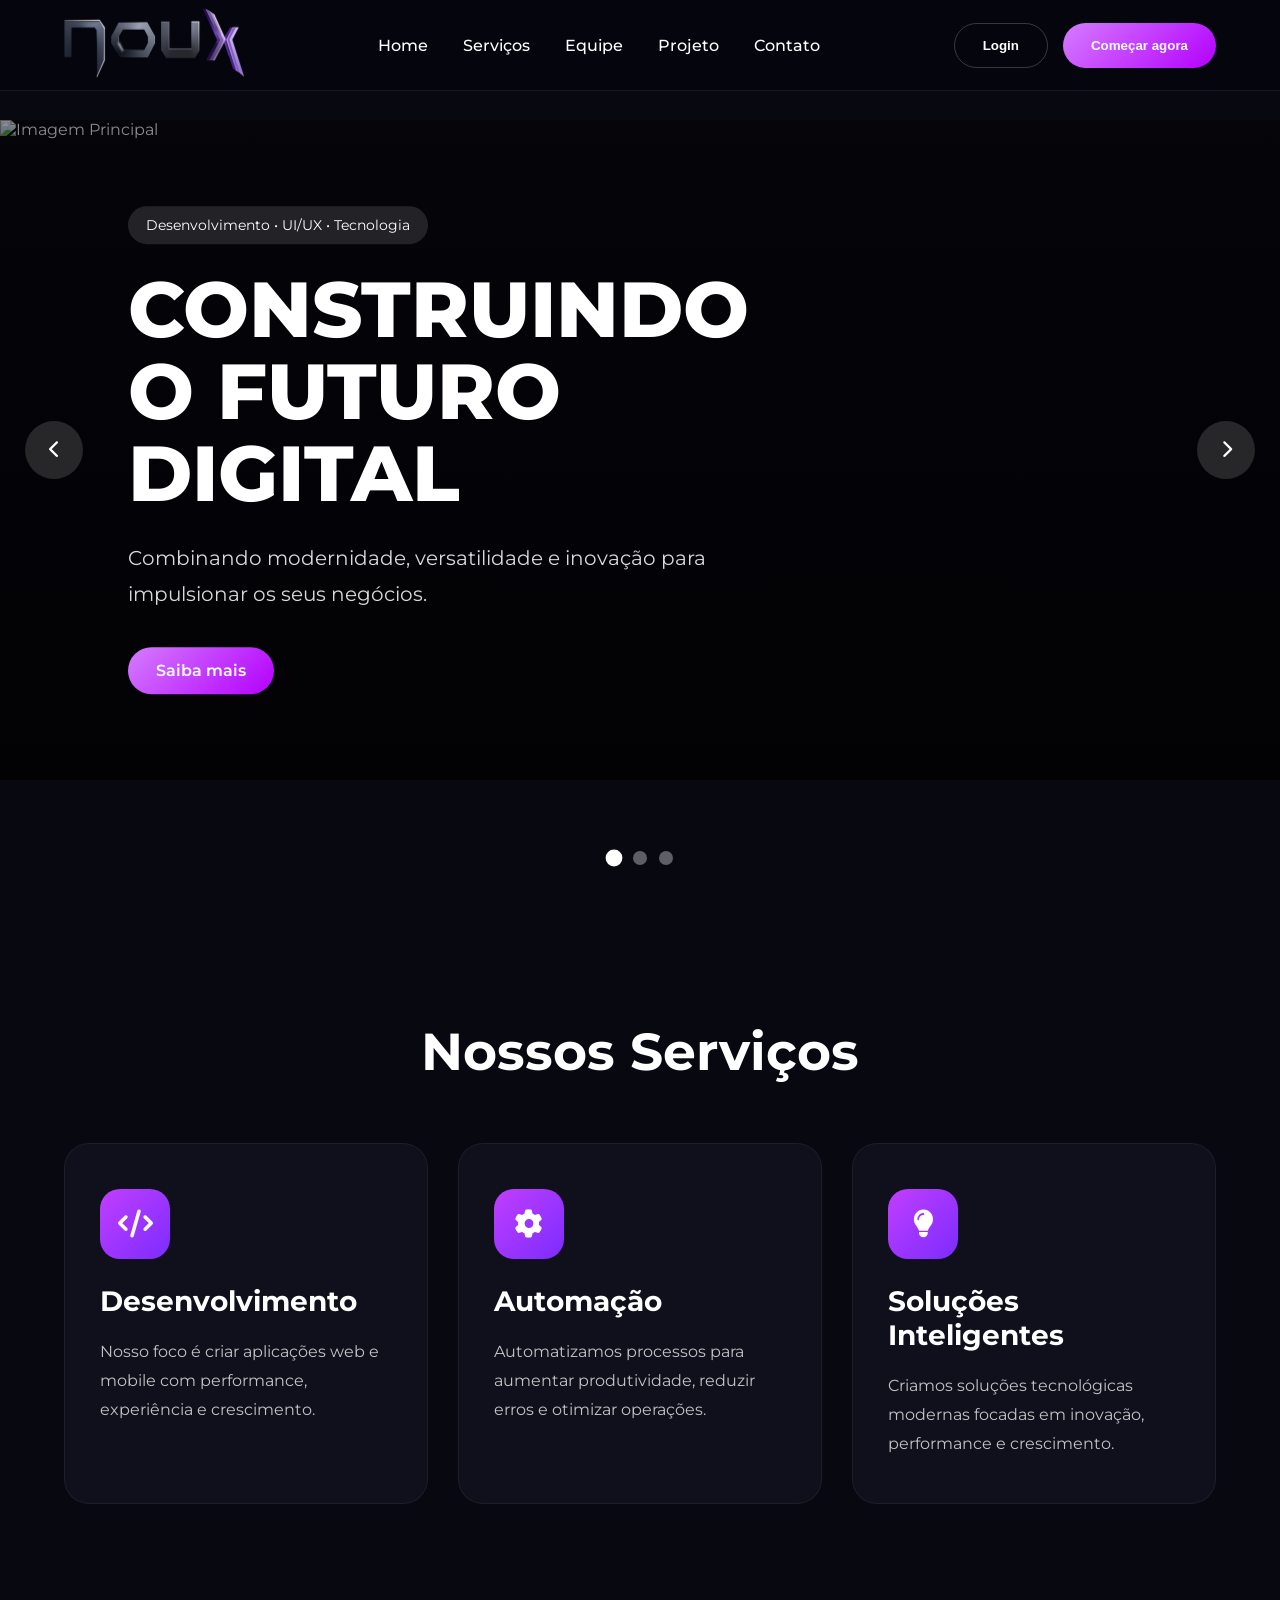
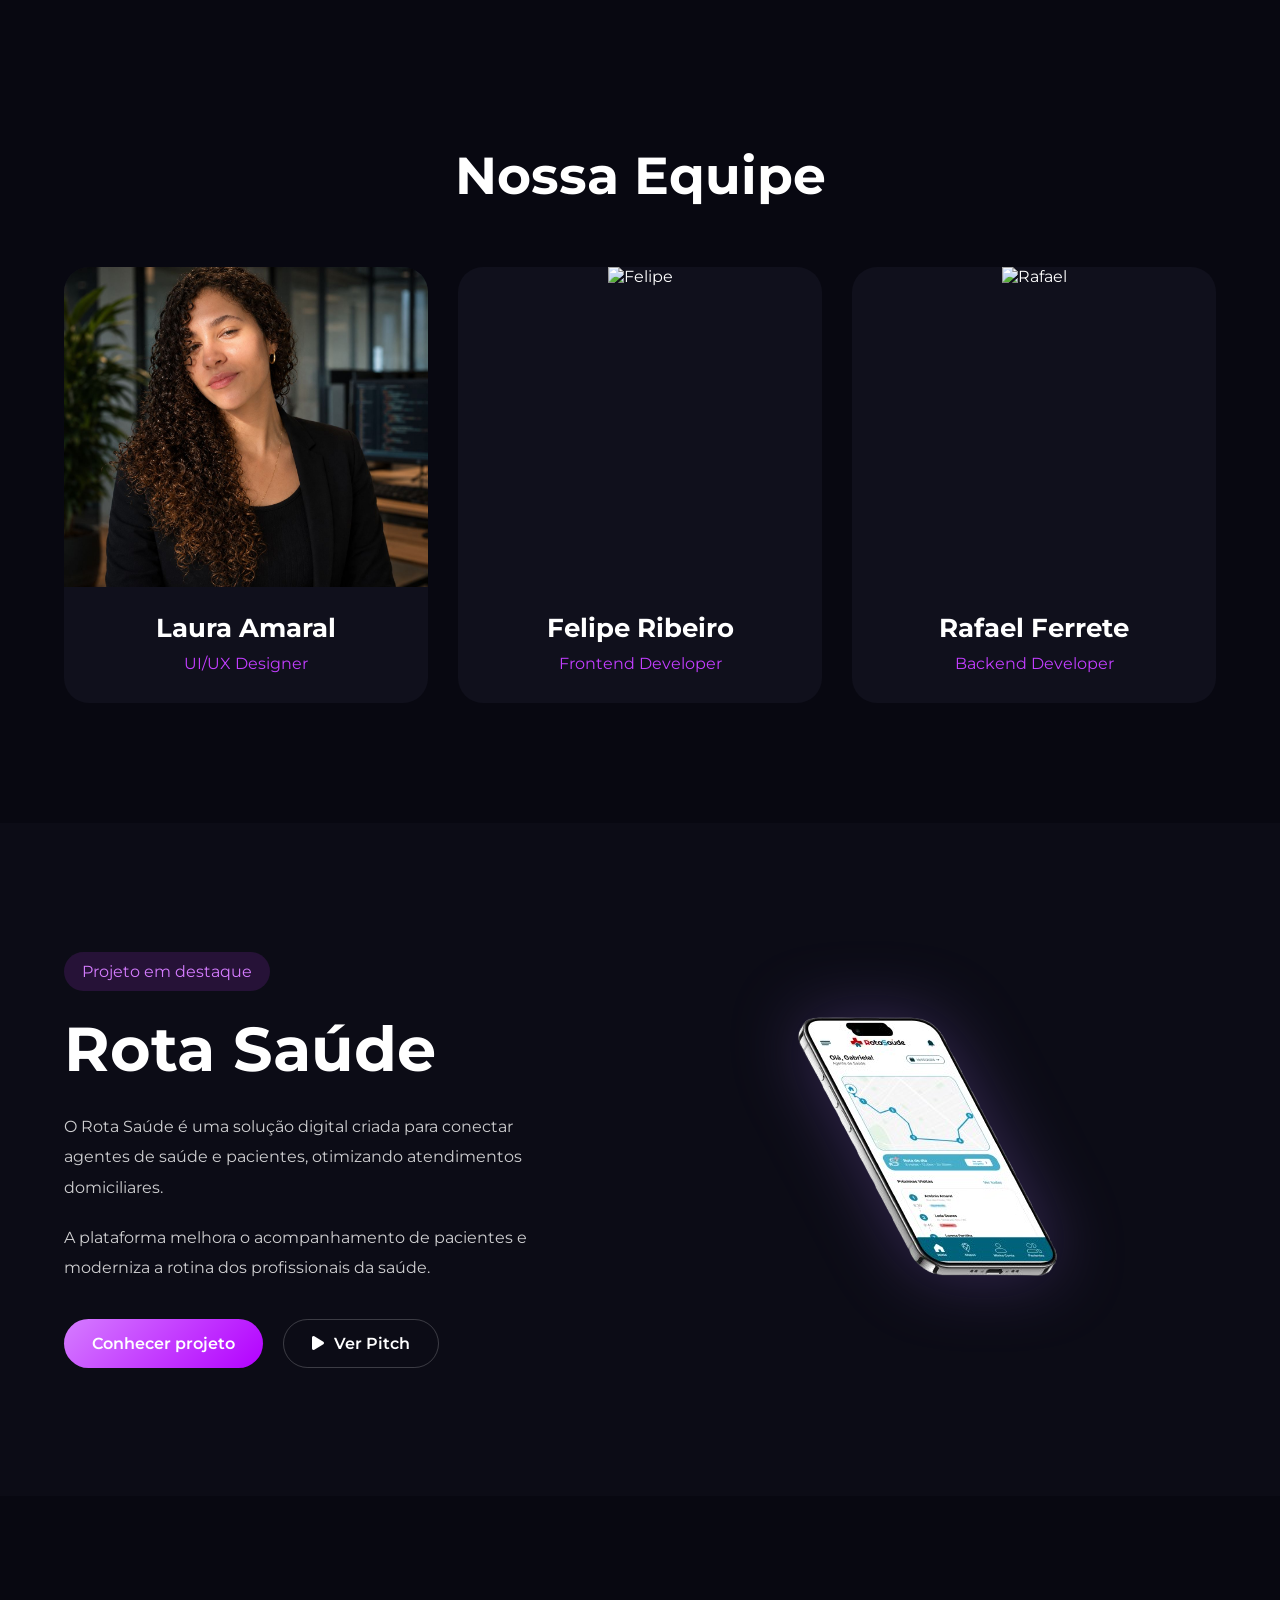
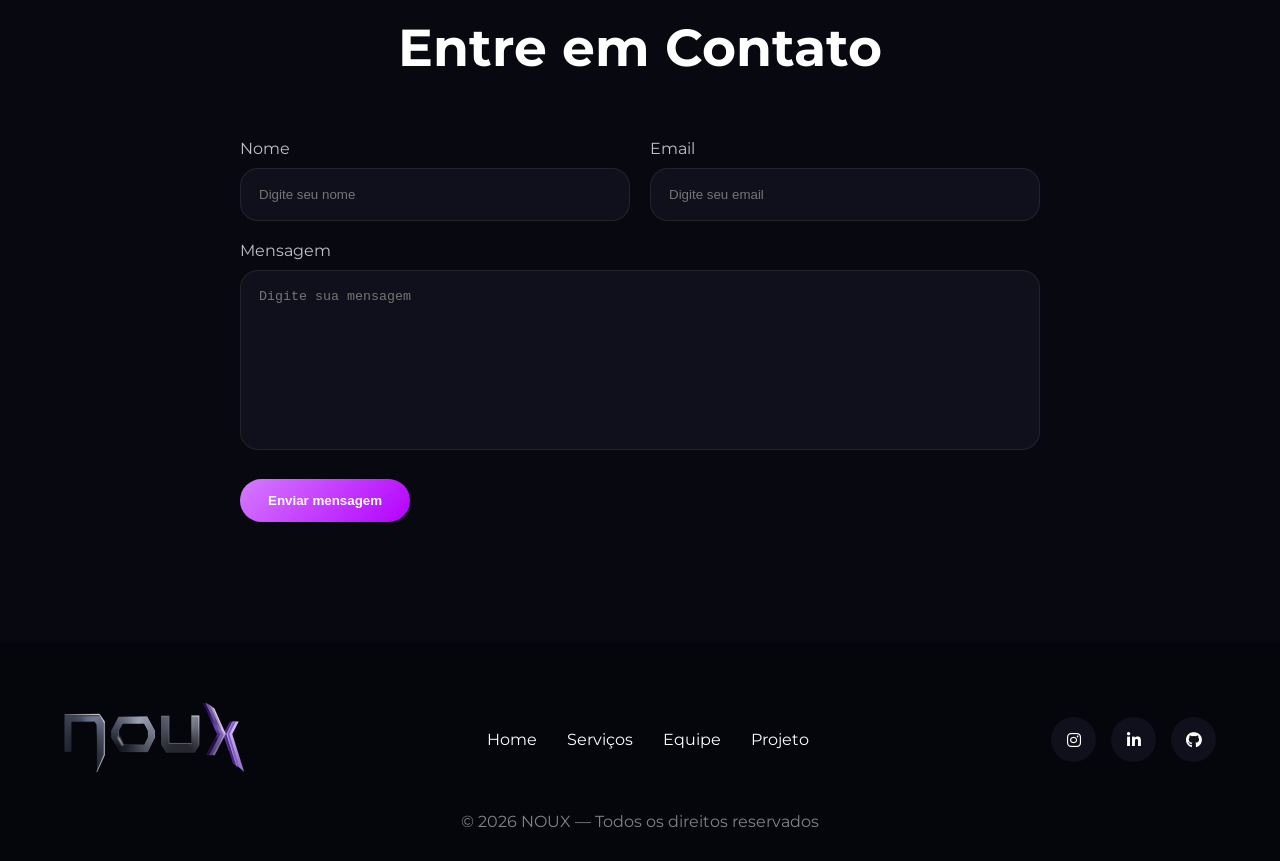
==== commit 8395ebb6: "slide 3 noux" ====
--- a/index.html
+++ b/index.html
@@ -103,7 +103,7 @@
 
       </div>
 
-      <!-- SLIDE 2 -->
+      <!-- SLIDE 2 --> 
 
       <div class="slide">
 
@@ -139,7 +139,7 @@
 
       <div class="slide">
 
-        <img src="assets/reuniao-negocios.png" alt="Equipe">
+<img src="assets/reuniao-equipe.png" alt="Reunião da equipe">
 
         <div class="overlay"></div>
 
--- a/style.css
+++ b/style.css
@@ -15,6 +15,16 @@
   background: #080811;
   color: white;
   overflow-x: hidden;
+}
+
+:root{
+
+  --dark-blue: #1E2532;
+  --purple-dark: #210C48;
+  --gray: #7E8396;
+  --purple: #825DC6;
+  --purple-light: #D5B8F8;
+
 }
 
 /* CONTAINER */
@@ -504,19 +514,23 @@
 }
 
 /* MOCKUP */
-
 .project-image{
-  flex: 1;
 
   display: flex;
   justify-content: center;
+
 }
 
 .project-image img{
-  width: 100%;
-  max-width: 500px;
-
-  animation: floating 4s ease-in-out infinite;
+
+  width: 1000%;
+  max-width: 2000px;
+
+  filter:
+  drop-shadow(
+    0 0 35px rgba(130,93,198,0.35)
+  );
+
 }
 
 /* CONTATO */
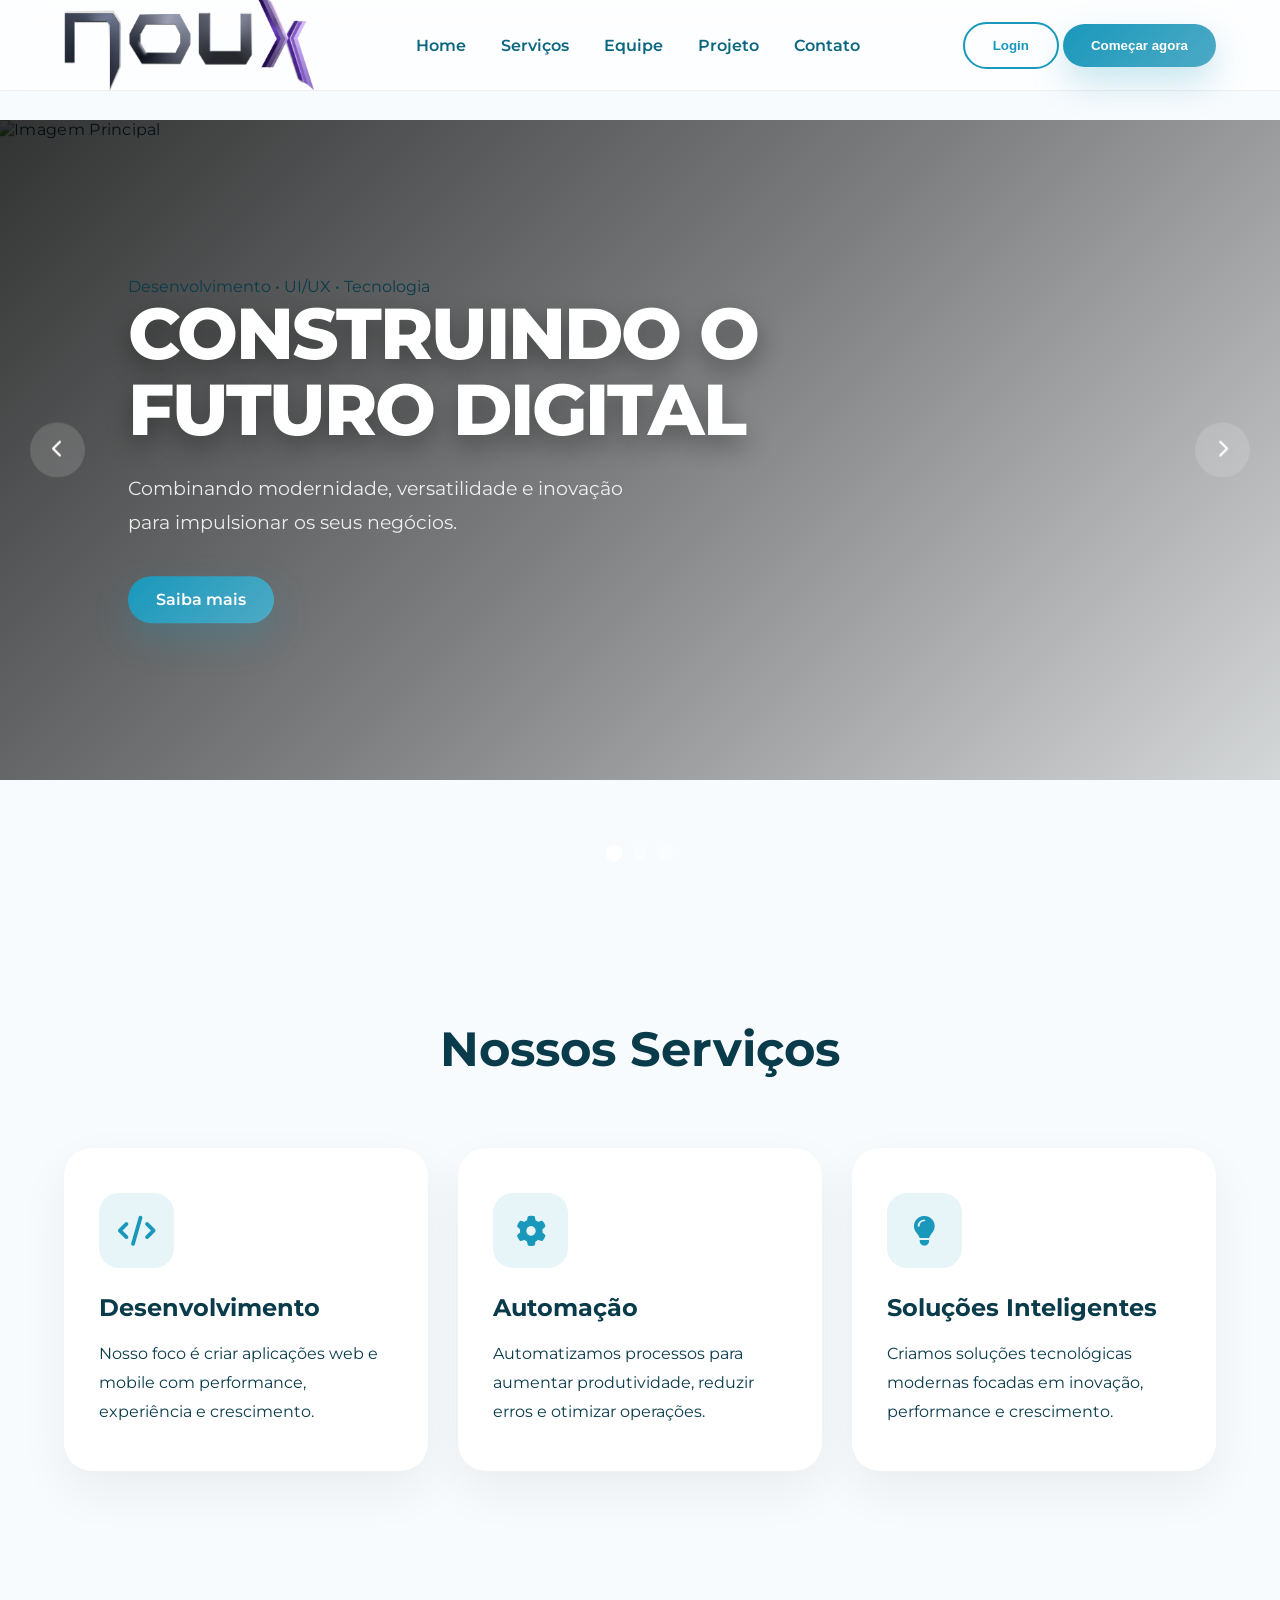
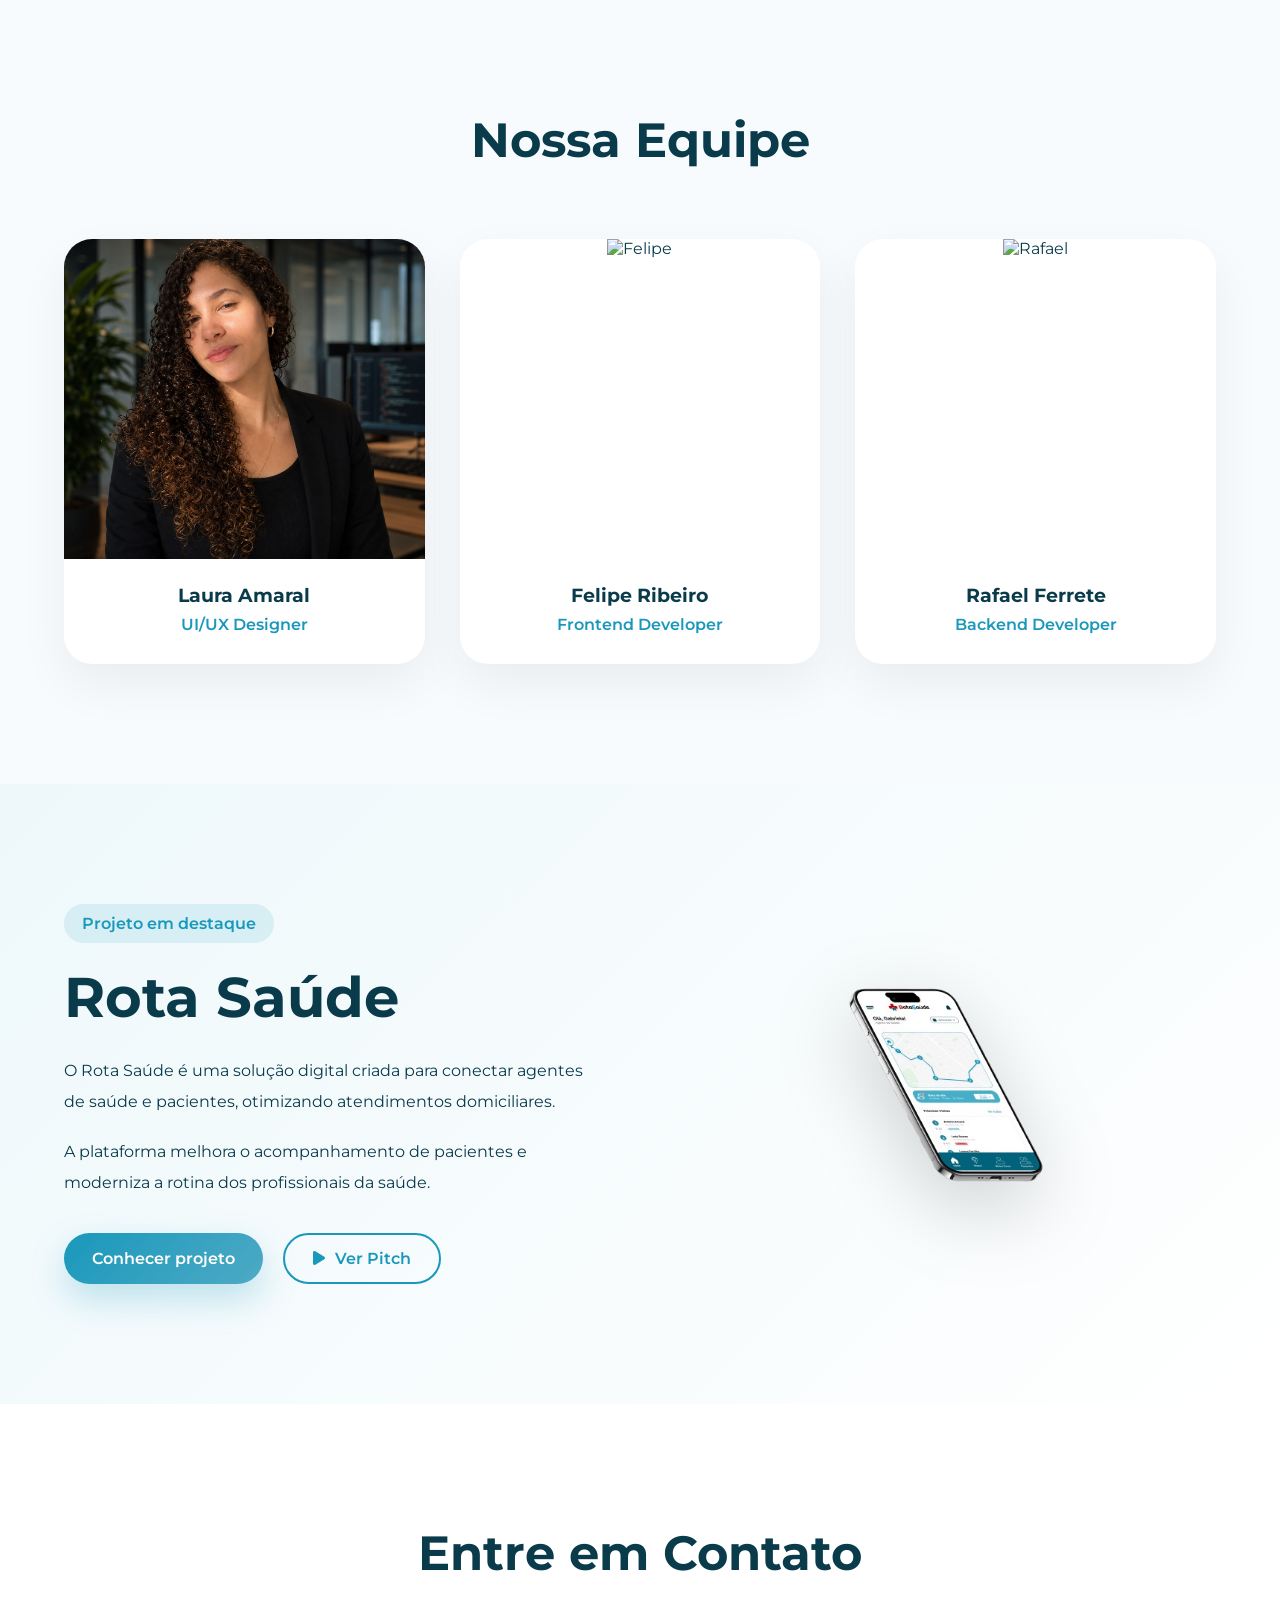
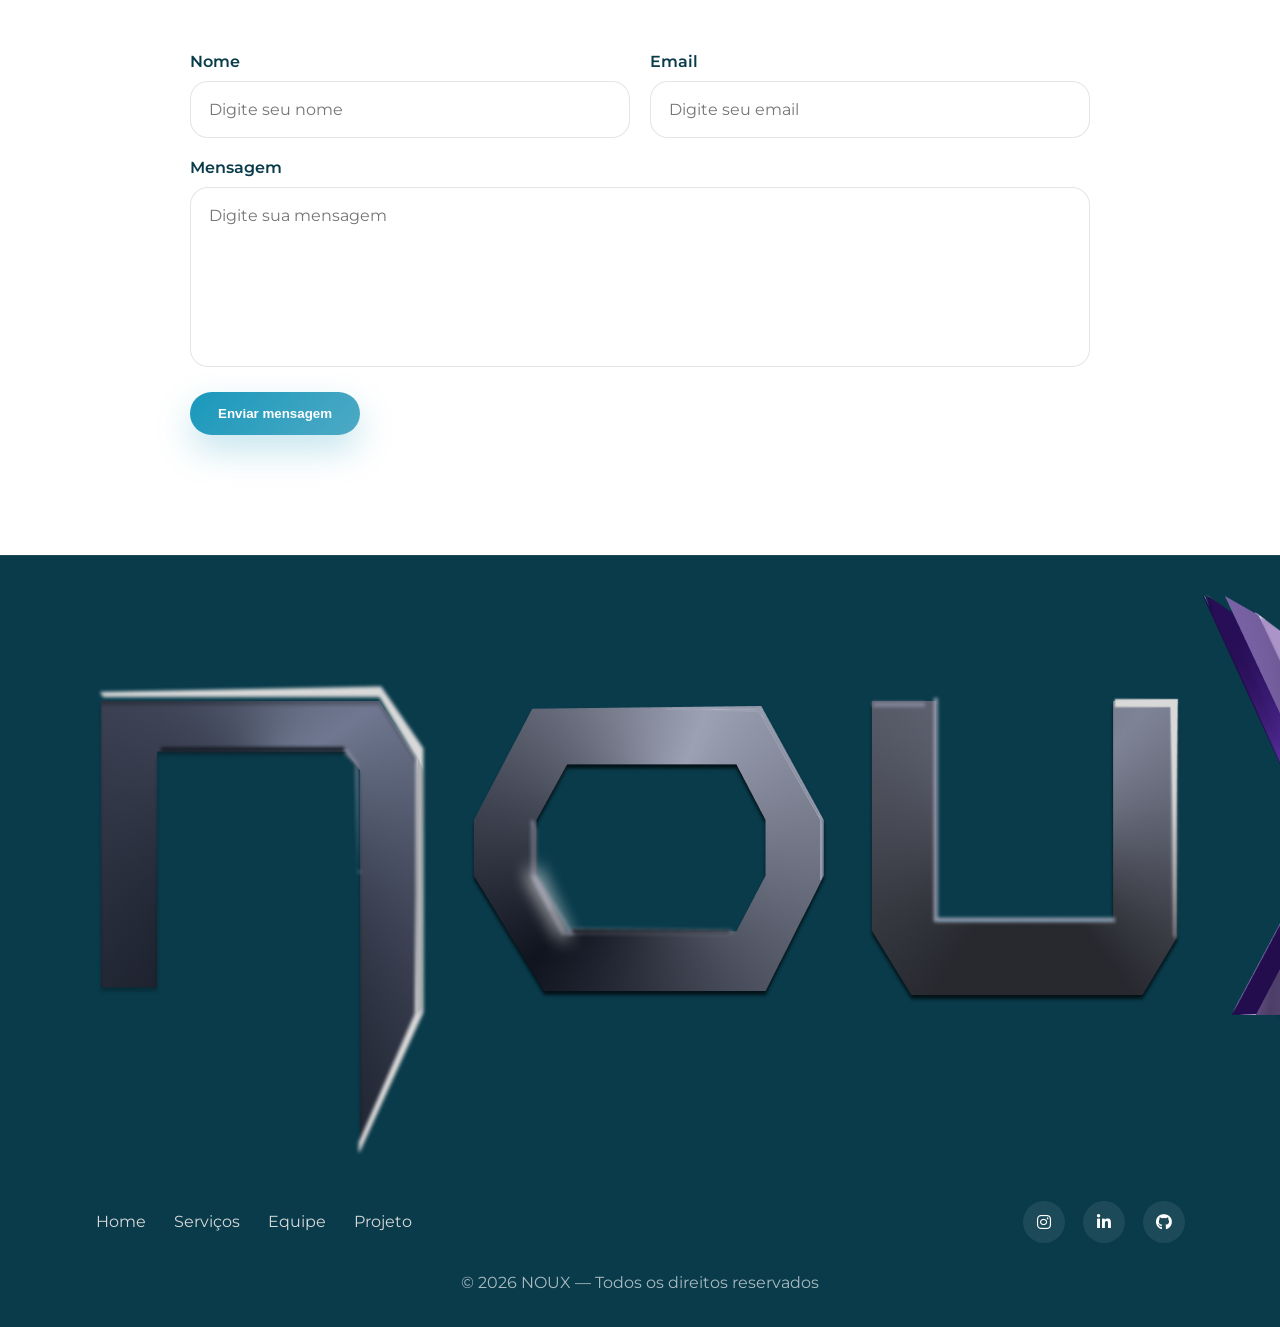
==== commit 5ebd2585: "changes" ====
--- a/index.html
+++ b/index.html
@@ -169,7 +169,7 @@
 
     </div>
 
-    <!-- BOTÕES -->
+   
 
     <div class="slider-buttons">
 
@@ -183,7 +183,6 @@
 
     </div>
 
-    <!-- DOTS -->
 
     <div class="slider-dots">
 
@@ -195,7 +194,6 @@
 
   </section>
 
-  <!-- SERVIÇOS -->
 
   <section class="services" id="services">
 
@@ -207,7 +205,7 @@
 
       <div class="cards">
 
-        <!-- CARD -->
+        
 
         <div class="service-card">
 
@@ -224,7 +222,7 @@
 
         </div>
 
-        <!-- CARD -->
+    
 
         <div class="service-card">
 
@@ -241,7 +239,6 @@
 
         </div>
 
-        <!-- CARD -->
 
         <div class="service-card">
 
@@ -264,7 +261,7 @@
 
   </section>
 
-  <!-- EQUIPE -->
+  
 
   <section class="team" id="team">
 
@@ -276,7 +273,7 @@
 
       <div class="team-grid">
 
-        <!-- MEMBRO -->
+
 
         <div class="team-card">
 
@@ -290,7 +287,7 @@
 
         </div>
 
-        <!-- MEMBRO -->
+
 
         <div class="team-card">
 
@@ -304,7 +301,7 @@
 
         </div>
 
-        <!-- MEMBRO -->
+ 
 
         <div class="team-card">
 
@@ -324,13 +321,13 @@
 
   </section>
 
-  <!-- PROJETO -->
+
 
   <section class="project" id="project">
 
     <div class="container project-container">
 
-      <!-- TEXTO -->
+      
 
       <div class="project-text">
 
@@ -441,7 +438,7 @@
 
   </section>
 
-  <!-- FOOTER -->
+
 
   <footer class="footer">
 
@@ -455,7 +452,7 @@
 
       </div>
 
-      <!-- LINKS -->
+      
 
       <div class="footer-links">
 
@@ -466,7 +463,6 @@
 
       </div>
 
-      <!-- SOCIAL -->
 
       <div class="footer-social">
 
--- a/style.css
+++ b/style.css
@@ -1,4 +1,3 @@
-/* RESET */
 
 *{
   margin: 0;
@@ -12,22 +11,10 @@
 
 body{
   font-family: 'Montserrat', sans-serif;
-  background: #080811;
-  color: white;
+  background: #f8fbfd;
+  color: #093b4b;
   overflow-x: hidden;
 }
-
-:root{
-
-  --dark-blue: #1E2532;
-  --purple-dark: #210C48;
-  --gray: #7E8396;
-  --purple: #825DC6;
-  --purple-light: #D5B8F8;
-
-}
-
-/* CONTAINER */
 
 .container{
   width: 90%;
@@ -43,24 +30,20 @@
   top: 0;
   left: 0;
   z-index: 999;
-
-  background: rgba(5,5,15,.65);
-
+  background: rgba(255,255,255,0.75);
   backdrop-filter: blur(14px);
-
-  border-bottom: 1px solid rgba(255,255,255,.08);
+  border-bottom: 1px solid rgba(0,0,0,0.06);
 }
 
 .nav-container{
-  height: 90px;
-
   display: flex;
   align-items: center;
   justify-content: space-between;
+  height: 90px;
 }
 
 .logo img{
-  width: 180px;
+  width: 250px;
 }
 
 /* MENU */
@@ -72,77 +55,66 @@
 
 .navbar a{
   text-decoration: none;
-  color: white;
-  font-weight: 500;
+  color: #0b6780;
+  font-weight: 600;
   transition: .3s;
 }
 
 .navbar a:hover{
-  color: #c23eff;
+  color: #d94c57;
 }
 
 /* BOTÕES */
-
-.nav-buttons{
-  display: flex;
-  gap: 15px;
-}
 
 .btn-primary,
 .btn-outline{
   padding: 14px 28px;
   border-radius: 40px;
-
   font-weight: 600;
   text-decoration: none;
-
-  transition: .4s ease;
-
+  transition: .4s;
   display: inline-flex;
   align-items: center;
   justify-content: center;
   gap: 10px;
-
   cursor: pointer;
 }
 
 .btn-primary{
   background: linear-gradient(
     135deg,
-    #d57cff,
-    #b300ff
+    #1998bb,
+    #4eaac5
   );
 
   color: white;
   border: none;
+
+  box-shadow: 0 15px 35px rgba(25,152,187,.25);
 }
 
 .btn-primary:hover{
   transform: translateY(-5px);
-  box-shadow: 0 10px 25px rgba(179,0,255,.4);
 }
 
 .btn-outline{
-  border: 1px solid rgba(255,255,255,.2);
+  border: 2px solid #1998bb;
+  color: #1998bb;
+  background: transparent;
+}
+
+.btn-outline:hover{
+  background: #1998bb;
   color: white;
-  background: transparent;
-}
-
-.btn-outline:hover{
-  background: white;
-  color: #080811;
 }
 
 /* HERO */
 
 .hero{
-  width: 100%;
   height: 100vh;
   position: relative;
   overflow: hidden;
 }
-
-/* SLIDER */
 
 .slider{
   width: 100%;
@@ -150,13 +122,18 @@
   position: relative;
 }
 
+/* SLIDES */
+
 .slide{
   position: absolute;
-  inset: 0;
+  width: 100%;
+  height: 100%;
 
   opacity: 0;
 
   transition: opacity 1s ease;
+
+  overflow: hidden;
 }
 
 .slide.active{
@@ -171,7 +148,12 @@
   height: 100%;
 
   object-fit: cover;
+
   object-position: center center;
+
+  transform: scale(1.03);
+
+  animation: zoomHero 8s ease-in-out infinite;
 }
 
 /* OVERLAY */
@@ -180,16 +162,17 @@
   position: absolute;
   inset: 0;
 
-  background:
-  linear-gradient(
-    rgba(0,0,0,.45),
-    rgba(0,0,0,.70)
+  background: linear-gradient(
+    135deg,
+    rgba(0,0,0,0.80),
+    rgba(25,25,25,0.55),
+    rgba(70,70,70,0.20)
   );
 
   z-index: 1;
 }
 
-/* CONTEÚDO */
+/* CONTEÚDO HERO */
 
 .hero-content{
   position: absolute;
@@ -206,46 +189,36 @@
   animation: fadeUp 1s ease;
 }
 
-/* TAG */
-
-.tag{
-  display: inline-block;
-
-  padding: 10px 18px;
-
-  border-radius: 40px;
-
-  background: rgba(255,255,255,.12);
+/* TITULO */
+
+.hero-content h1{
+  font-size: 72px;
+
+  line-height: 1.05;
 
   color: white;
 
   margin-bottom: 25px;
 
-  font-size: 14px;
-}
-
-/* TITULO */
-
-.hero-content h1{
-  font-size: 78px;
-  line-height: 1.05;
-
-  margin-bottom: 25px;
-
   font-weight: 800;
+
+  letter-spacing: -2px;
+
+  text-shadow: 0 10px 25px rgba(0,0,0,.35);
 }
 
 /* TEXTO */
 
 .hero-content p{
-  font-size: 20px;
+  color: rgba(255,255,255,.88);
+
+  font-size: 19px;
+
   line-height: 1.8;
 
-  color: rgba(255,255,255,.85);
-
   margin-bottom: 35px;
 
-  max-width: 600px;
+  max-width: 540px;
 }
 
 /* CONTROLES */
@@ -256,25 +229,27 @@
   width: 100%;
 
   top: 50%;
+
   transform: translateY(-50%);
 
   display: flex;
+
   justify-content: space-between;
 
-  padding-inline: 25px;
+  padding-inline: 30px;
 
   z-index: 5;
 }
 
 .slider-buttons button{
-  width: 58px;
-  height: 58px;
+  width: 55px;
+  height: 55px;
 
   border-radius: 50%;
 
   border: none;
 
-  background: rgba(255,255,255,.14);
+  background: rgba(255,255,255,.15);
 
   color: white;
 
@@ -282,11 +257,17 @@
 
   font-size: 18px;
 
-  transition: .3s;
+  transition: .4s;
+
+  backdrop-filter: blur(6px);
 }
 
 .slider-buttons button:hover{
-  background: rgba(255,255,255,.28);
+  background: white;
+
+  color: black;
+
+  transform: scale(1.1);
 }
 
 /* DOTS */
@@ -294,12 +275,13 @@
 .slider-dots{
   position: absolute;
 
-  bottom: 35px;
+  bottom: 40px;
   left: 50%;
 
   transform: translateX(-50%);
 
   display: flex;
+
   gap: 12px;
 
   z-index: 10;
@@ -311,11 +293,11 @@
 
   border-radius: 50%;
 
-  background: rgba(255,255,255,.35);
+  background: rgba(255,255,255,.4);
 
   cursor: pointer;
 
-  transition: .3s;
+  transition: .4s;
 }
 
 .active-dot{
@@ -330,9 +312,9 @@
 }
 
 .section-title{
-  font-size: 52px;
   text-align: center;
-  margin-bottom: 60px;
+  font-size: 48px;
+  margin-bottom: 70px;
 }
 
 /* SERVIÇOS */
@@ -340,61 +322,55 @@
 .cards{
   display: grid;
 
-  grid-template-columns:
-  repeat(auto-fit,minmax(280px,1fr));
+  grid-template-columns: repeat(auto-fit,minmax(280px,1fr));
 
   gap: 30px;
 }
 
 .service-card{
-  background: #10101c;
+  background: white;
 
   padding: 45px 35px;
 
-  border-radius: 25px;
+  border-radius: 28px;
+
+  box-shadow: 0 20px 50px rgba(0,0,0,.06);
 
   transition: .4s;
-
-  border: 1px solid rgba(255,255,255,.06);
 }
 
 .service-card:hover{
   transform: translateY(-10px);
-
-  border-color: rgba(195,62,255,.4);
 }
 
 .card-icon{
-  width: 70px;
-  height: 70px;
+  width: 75px;
+  height: 75px;
 
   border-radius: 20px;
 
-  display: flex;
+  background: rgba(25,152,187,.1);
+
+  display: flex;
+
   align-items: center;
   justify-content: center;
 
-  background: linear-gradient(
-    135deg,
-    #c23eff,
-    #7b2cff
-  );
-
   margin-bottom: 25px;
 }
 
 .card-icon i{
-  font-size: 28px;
+  font-size: 30px;
+  color: #1998bb;
 }
 
 .service-card h3{
-  font-size: 28px;
-  margin-bottom: 20px;
+  margin-bottom: 18px;
+  font-size: 24px;
 }
 
 .service-card p{
   line-height: 1.8;
-  color: rgba(255,255,255,.75);
 }
 
 /* EQUIPE */
@@ -402,22 +378,25 @@
 .team-grid{
   display: grid;
 
-  grid-template-columns:
-  repeat(auto-fit,minmax(250px,1fr));
-
-  gap: 30px;
+  grid-template-columns: repeat(auto-fit,minmax(250px,1fr));
+
+  gap: 35px;
 }
 
 .team-card{
-  background: #10101c;
-
-  border-radius: 25px;
+  background: white;
+
+  border-radius: 28px;
 
   overflow: hidden;
 
   text-align: center;
 
+  padding-bottom: 30px;
+
   transition: .4s;
+
+  box-shadow: 0 20px 50px rgba(0,0,0,.06);
 }
 
 .team-card:hover{
@@ -425,16 +404,13 @@
 }
 
 .team-image{
-  width: 100%;
   height: 320px;
-
   overflow: hidden;
 }
 
 .team-image img{
   width: 100%;
   height: 100%;
-
   object-fit: cover;
 
   transition: .5s;
@@ -446,29 +422,32 @@
 
 .team-card h3{
   margin-top: 25px;
-  font-size: 26px;
+  margin-bottom: 8px;
 }
 
 .team-card span{
-  display: block;
-
-  color: #c23eff;
-
-  margin: 10px 0 30px;
+  color: #1998bb;
+  font-weight: 600;
 }
 
 /* PROJETO */
 
 .project{
-  background: #0c0c16;
+  background: linear-gradient(
+    135deg,
+    #eef8fb,
+    #ffffff
+  );
 }
 
 .project-container{
   display: flex;
+
   align-items: center;
+
   justify-content: space-between;
 
-  gap: 60px;
+  gap: 70px;
 
   flex-wrap: wrap;
 }
@@ -480,32 +459,34 @@
 .project-tag{
   display: inline-block;
 
-  background: rgba(194,62,255,.14);
-
-  color: #d57cff;
+  background: rgba(25,152,187,.12);
+
+  color: #1998bb;
 
   padding: 10px 18px;
 
   border-radius: 40px;
 
   margin-bottom: 20px;
+
+  font-weight: 600;
 }
 
 .project-text h2{
-  font-size: 62px;
+  font-size: 56px;
+
   margin-bottom: 25px;
 }
 
 .project-text p{
   line-height: 1.9;
 
-  color: rgba(255,255,255,.8);
-
   margin-bottom: 20px;
 }
 
 .project-buttons{
   display: flex;
+
   gap: 20px;
 
   margin-top: 35px;
@@ -513,71 +494,78 @@
   flex-wrap: wrap;
 }
 
-/* MOCKUP */
 .project-image{
-
-  display: flex;
+  flex: 1;
+
+  display: flex;
+
   justify-content: center;
-
 }
 
 .project-image img{
-
-  width: 1000%;
-  max-width: 2000px;
-
-  filter:
-  drop-shadow(
-    0 0 35px rgba(130,93,198,0.35)
-  );
-
+  width: 100%;
+
+  max-width: 430px;
+
+  animation: floating 4s infinite ease-in-out;
+
+  filter: drop-shadow(0 25px 40px rgba(0,0,0,.18));
 }
 
 /* CONTATO */
 
+.contact{
+  background: #ffffff;
+}
+
 .contact-form{
-  max-width: 800px;
+  max-width: 900px;
+
   margin: auto;
 }
 
 .input-group{
   display: flex;
+
   gap: 20px;
 
   margin-bottom: 20px;
+
+  flex-wrap: wrap;
 }
 
 .input-box{
-  width: 100%;
+  flex: 1;
+
+  display: flex;
+
+  flex-direction: column;
 }
 
 .input-box label{
-  display: block;
-
   margin-bottom: 10px;
 
-  color: rgba(255,255,255,.75);
+  font-weight: 600;
 }
 
 .input-box input,
 .input-box textarea{
-  width: 100%;
-
-  background: #10101c;
-
-  border: 1px solid rgba(255,255,255,.08);
+  padding: 18px;
 
   border-radius: 18px;
 
-  padding: 18px;
-
-  color: white;
+  border: 1px solid rgba(0,0,0,.1);
+
+  font-family: inherit;
+
+  font-size: 16px;
 
   outline: none;
 }
 
 .input-box textarea{
   height: 180px;
+
   resize: none;
 }
 
@@ -588,81 +576,87 @@
 /* FOOTER */
 
 .footer{
-  background: #05050c;
-
-  padding: 60px 0 30px;
+  padding: 35px;
+
+  background: #093b4b;
+
+  color: white;
+
+  border-top: 1px solid rgba(255,255,255,.08);
 }
 
 .footer-container{
   display: flex;
 
   align-items: center;
+
   justify-content: space-between;
 
+  gap: 40px;
+
   flex-wrap: wrap;
-
-  gap: 30px;
-}
-
-.footer-logo img{
-  width: 180px;
-}
-
-/* LINKS */
+}
 
 .footer-links{
   display: flex;
-  gap: 30px;
+
+  align-items: center;
+
+  justify-content: center;
+
+  gap: 28px;
+
+  flex-wrap: wrap;
 }
 
 .footer-links a{
+  color: #d9d9d9;
+
   text-decoration: none;
+
+  transition: .3s;
+}
+
+.footer-links a:hover{
   color: white;
-
-  transition: .3s;
-}
-
-.footer-links a:hover{
-  color: #c23eff;
-}
-
-/* SOCIAL */
+}
 
 .footer-social{
   display: flex;
-  gap: 15px;
+  gap: 18px;
 }
 
 .footer-social a{
-  width: 45px;
-  height: 45px;
+  width: 42px;
+  height: 42px;
 
   border-radius: 50%;
 
-  background: #10101c;
-
-  display: flex;
+  background: rgba(255,255,255,.08);
+
+  color: white;
+
+  display: flex;
+
   align-items: center;
   justify-content: center;
 
-  color: white;
   text-decoration: none;
 
-  transition: .3s;
+  transition: .4s;
 }
 
 .footer-social a:hover{
-  background: #c23eff;
-}
-
-/* COPYRIGHT */
+  background: white;
+  color: #093b4b;
+}
 
 .copyright{
   text-align: center;
 
-  margin-top: 35px;
-
-  color: rgba(255,255,255,.5);
+  margin-top: 30px;
+
+  color: rgba(255,255,255,.65);
 }
 
 /* ANIMAÇÕES */
@@ -674,7 +668,7 @@
   }
 
   50%{
-    transform: translateY(-18px);
+    transform: translateY(-15px);
   }
 
   100%{
@@ -687,7 +681,7 @@
 
   from{
     opacity: 0;
-    transform: translateY(50px);
+    transform: translateY(40px);
   }
 
   to{
@@ -697,6 +691,22 @@
 
 }
 
+@keyframes zoomHero{
+
+  0%{
+    transform: scale(1.03);
+  }
+
+  50%{
+    transform: scale(1.08);
+  }
+
+  100%{
+    transform: scale(1.03);
+  }
+
+}
+
 /* RESPONSIVO */
 
 @media(max-width: 992px){
@@ -705,12 +715,26 @@
     display: none;
   }
 
+  .nav-buttons{
+    display: none;
+  }
+
+  .hero-content{
+    left: 7%;
+    max-width: 90%;
+  }
+
   .hero-content h1{
-    font-size: 52px;
+    font-size: 46px;
+    line-height: 1.1;
   }
 
   .hero-content p{
-    font-size: 18px;
+    font-size: 16px;
+  }
+
+  .slider-buttons{
+    padding-inline: 15px;
   }
 
   .project-container{
@@ -722,8 +746,9 @@
     justify-content: center;
   }
 
-  .input-group{
-    flex-direction: column;
+  .section-title,
+  .project-text h2{
+    font-size: 38px;
   }
 
   .footer-container{
@@ -733,27 +758,24 @@
 
 }
 
-@media(max-width: 768px){
-
-  .hero-content{
-    left: 7%;
-    right: 7%;
-  }
+@media(max-width: 600px){
 
   .hero-content h1{
-    font-size: 42px;
+    font-size: 36px;
+  }
+
+  .hero-content p{
+    font-size: 15px;
+  }
+
+  .btn-primary,
+  .btn-outline{
+    padding: 12px 22px;
+    font-size: 14px;
   }
 
   .section-title{
-    font-size: 38px;
-  }
-
-  .project-text h2{
-    font-size: 42px;
-  }
-
-  .slider-buttons{
-    display: none;
+    font-size: 30px;
   }
 
 }
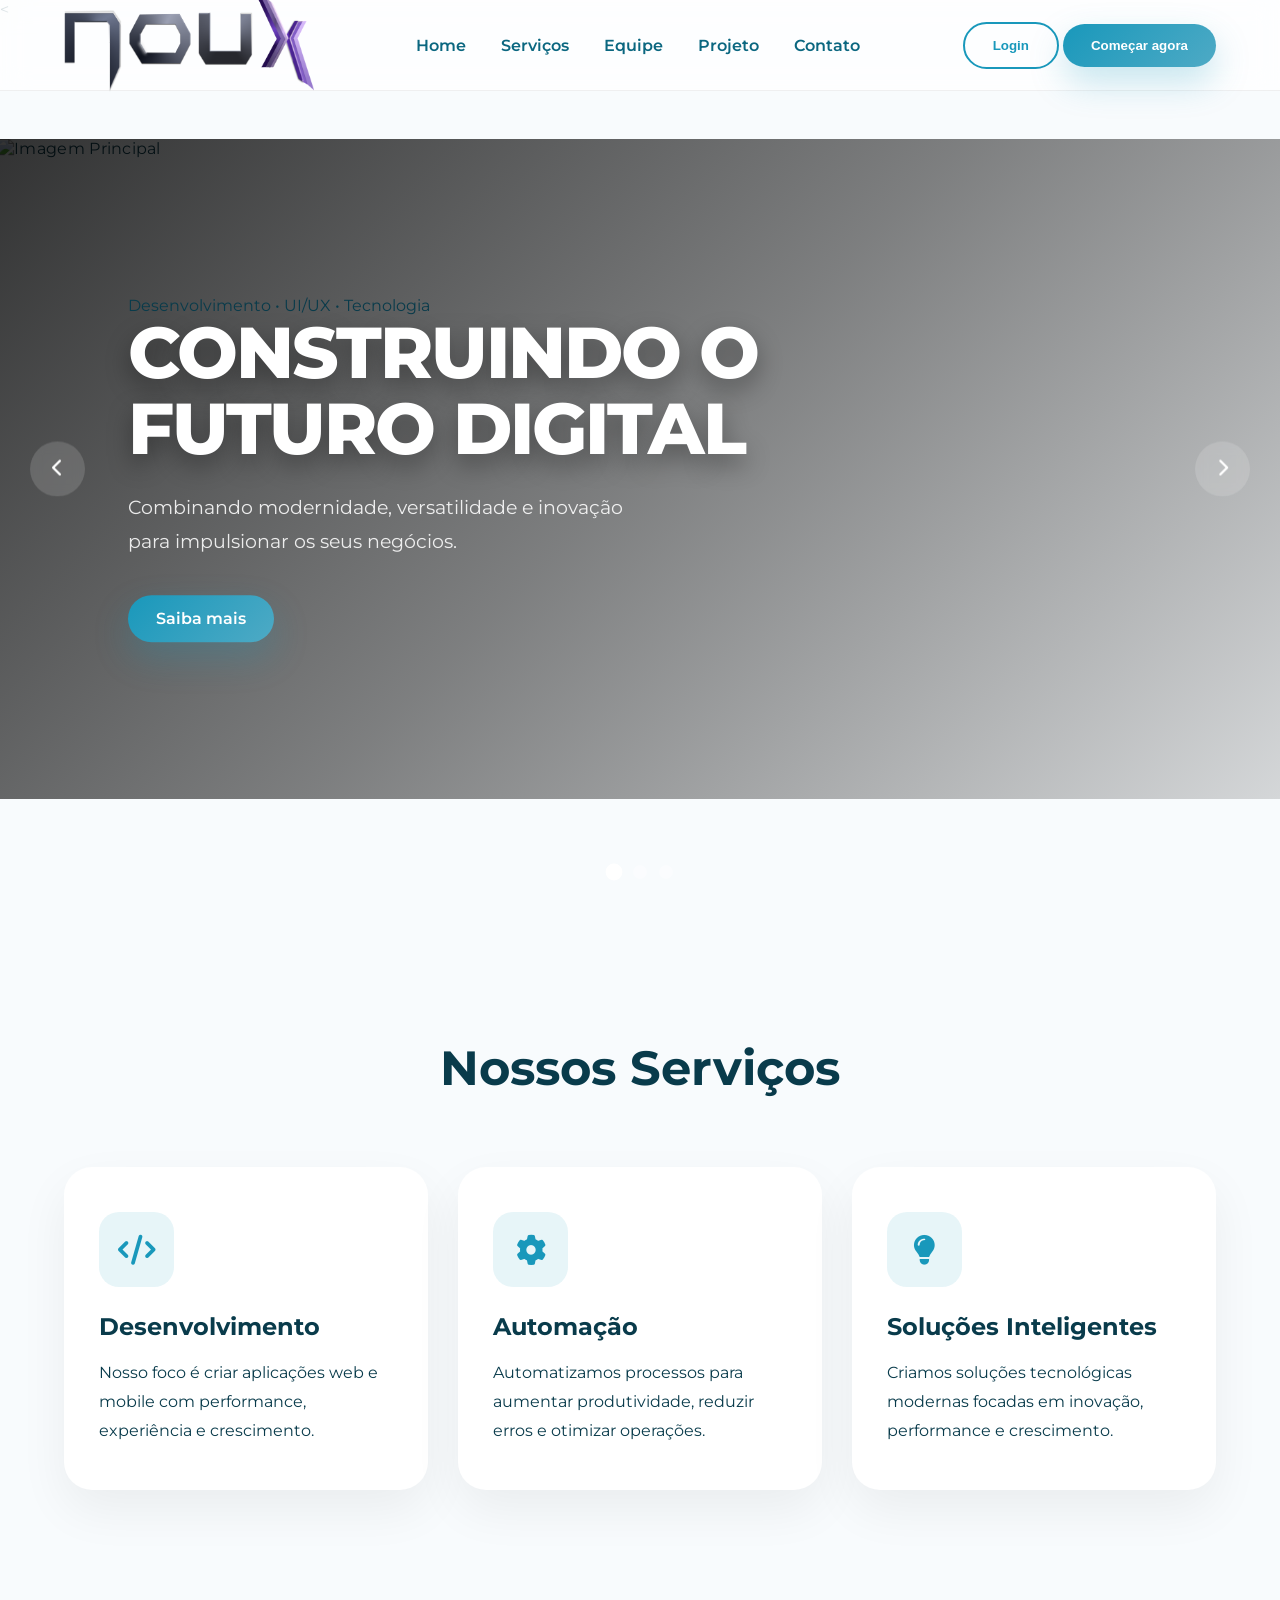
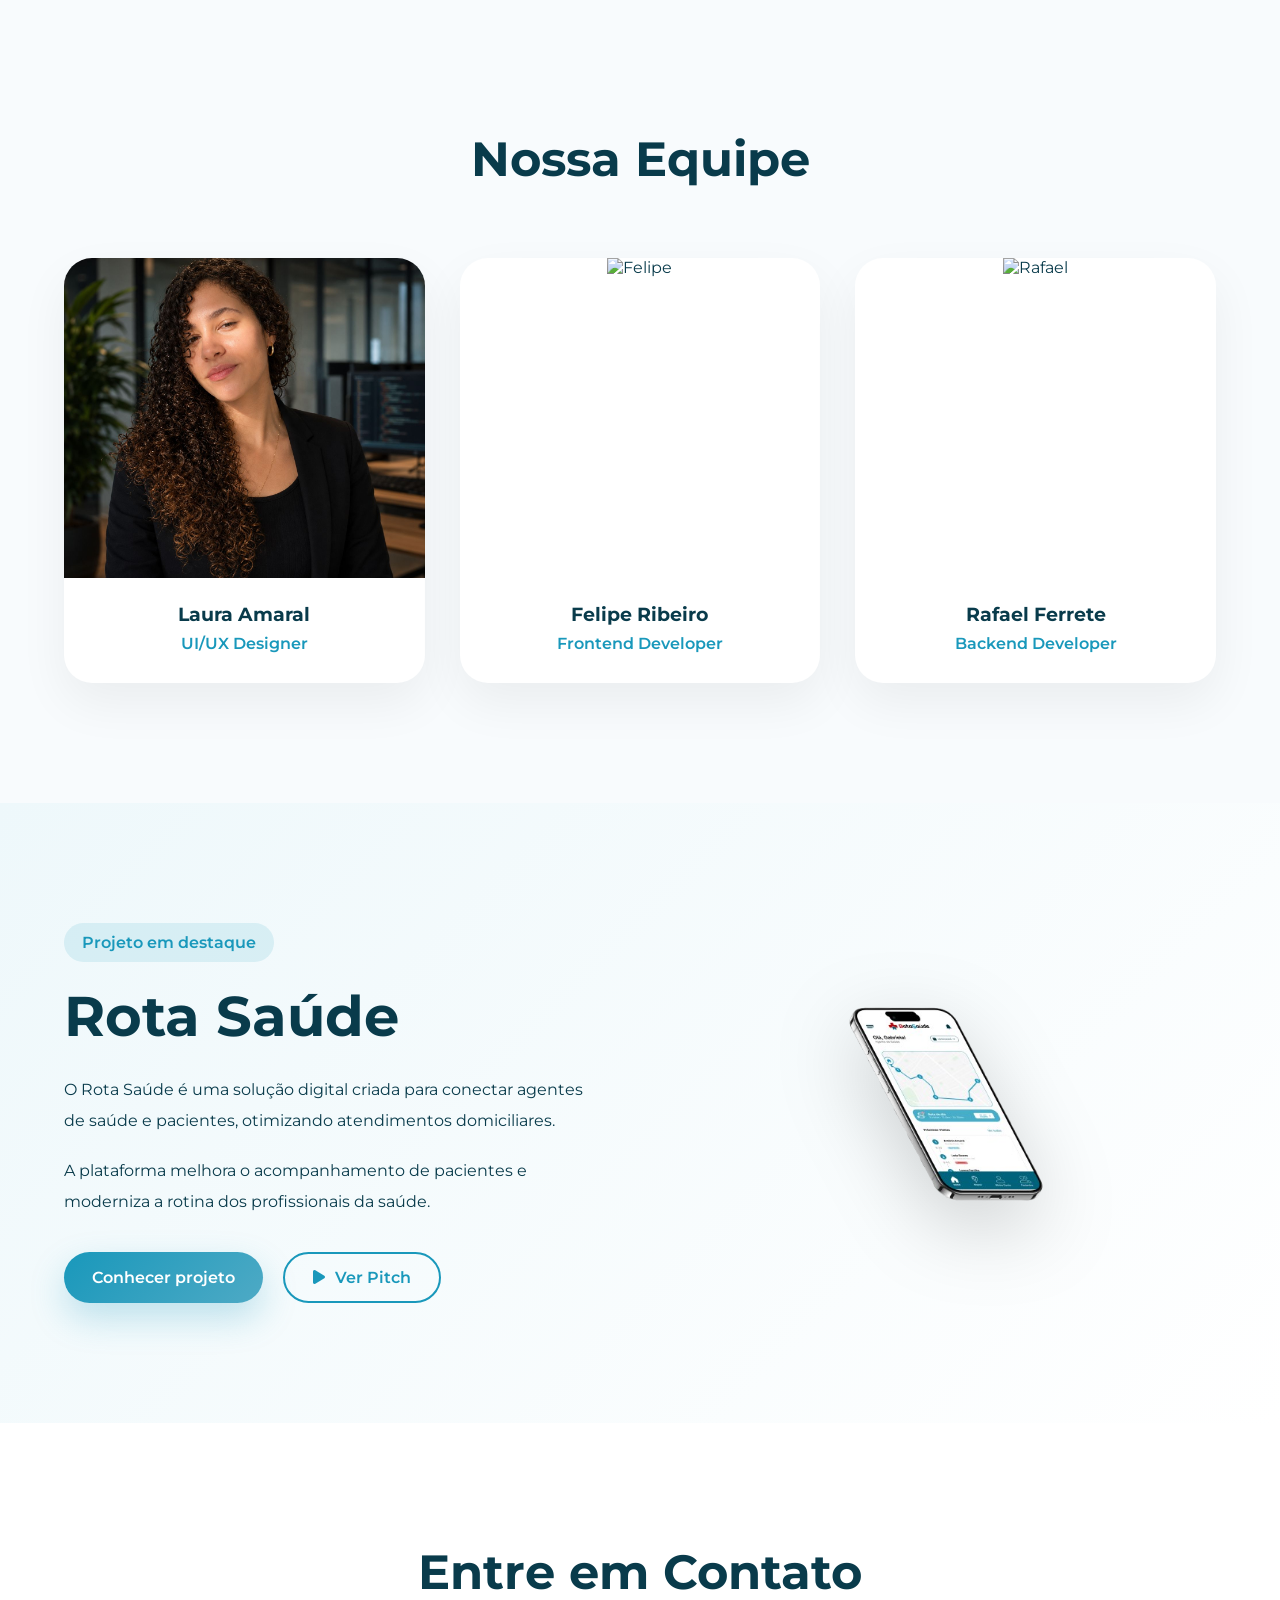
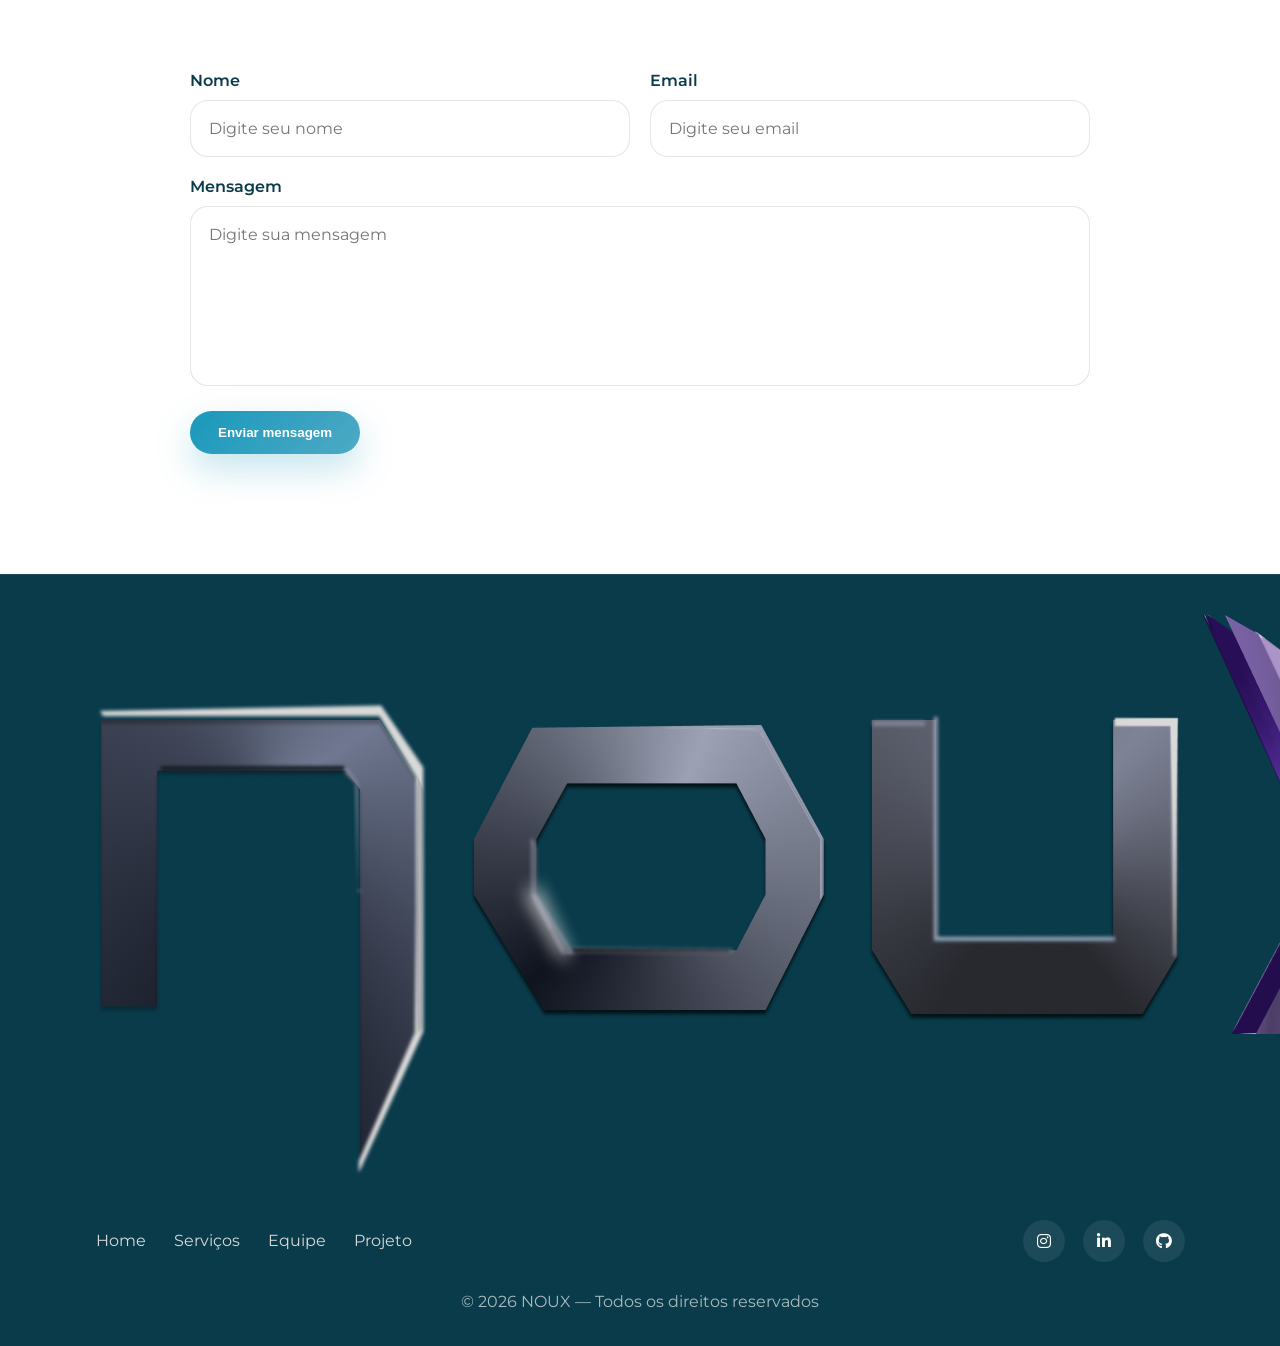
==== commit f41142c9: "teste" ====
--- a/index.html
+++ b/index.html
@@ -13,11 +13,10 @@
 
   <link href="https://fonts.googleapis.com/css2?family=Montserrat:wght@300;400;500;600;700;800&display=swap" rel="stylesheet">
 
-  <!-- ICONS -->
+  <
   <link rel="stylesheet"
   href="https://cdnjs.cloudflare.com/ajax/libs/font-awesome/6.5.2/css/all.min.css">
 
-  <!-- CSS -->
   <link rel="stylesheet" href="style.css">
 
 </head>
